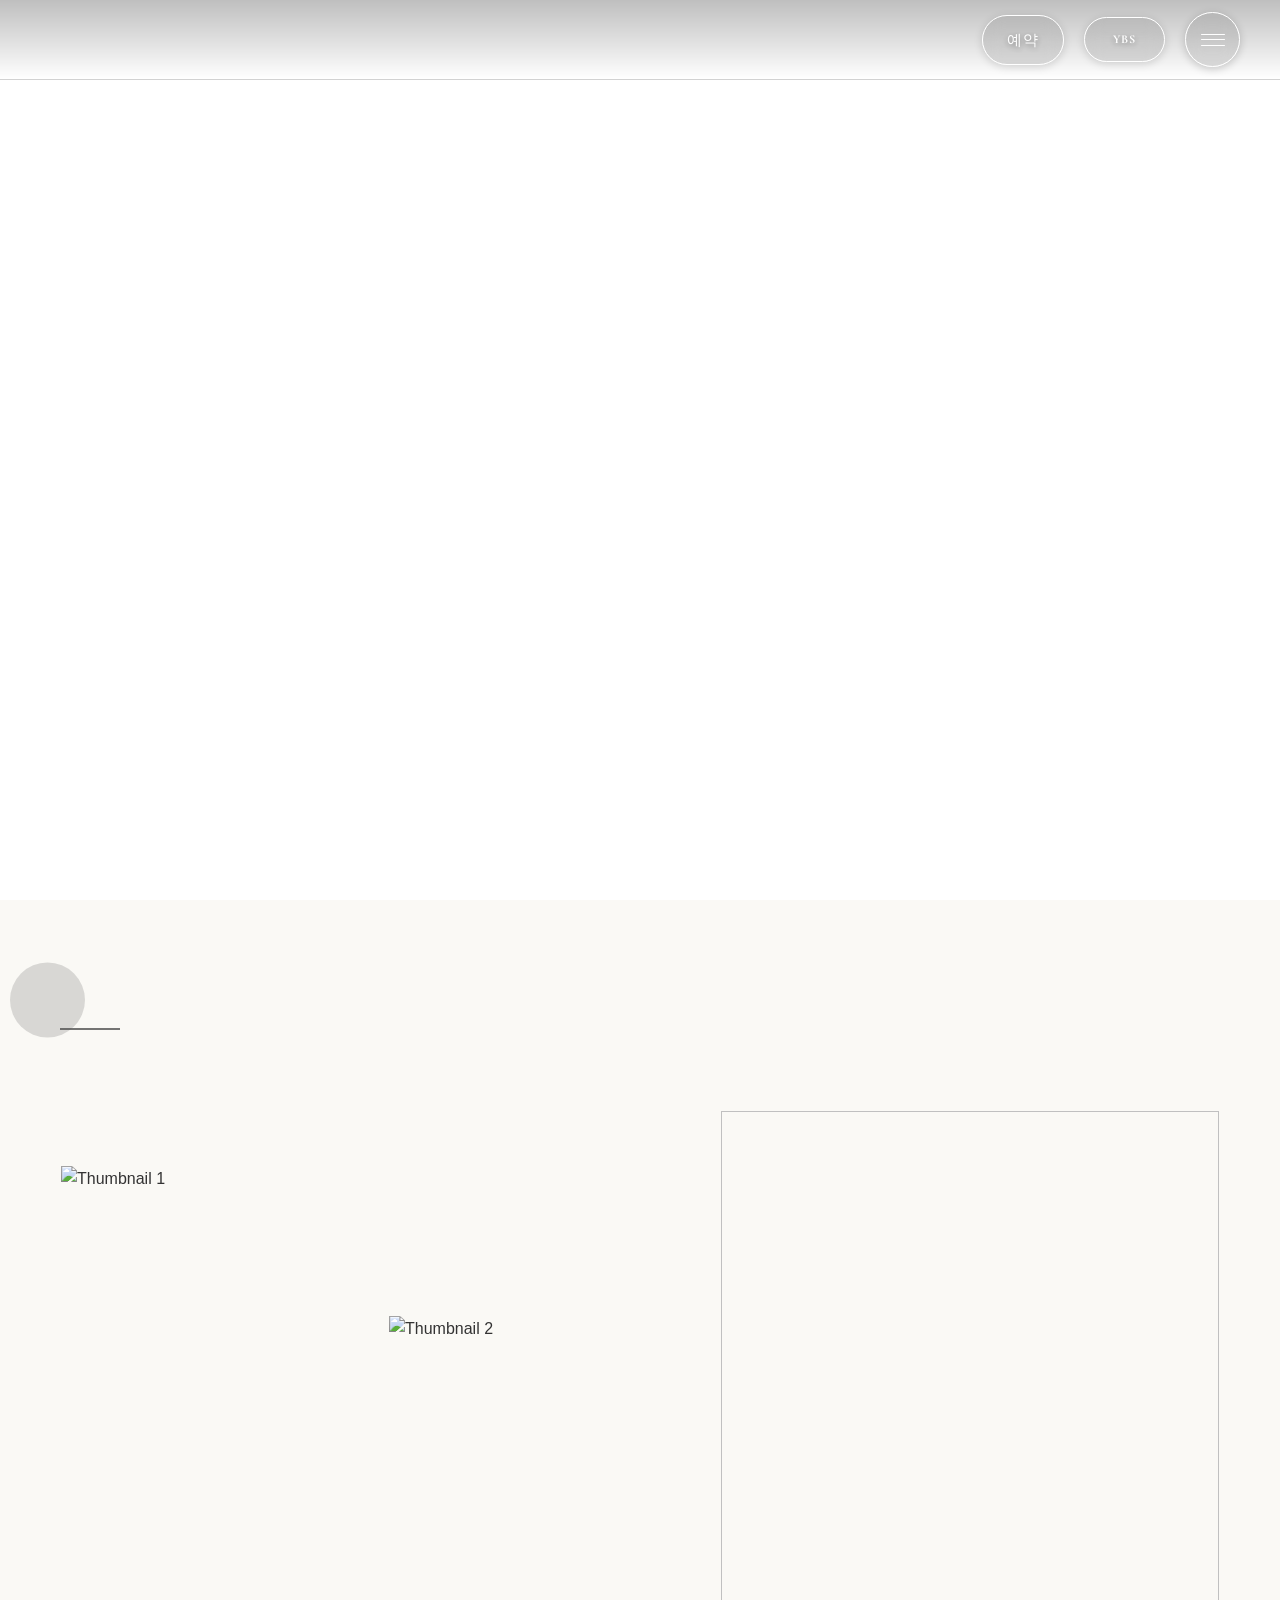
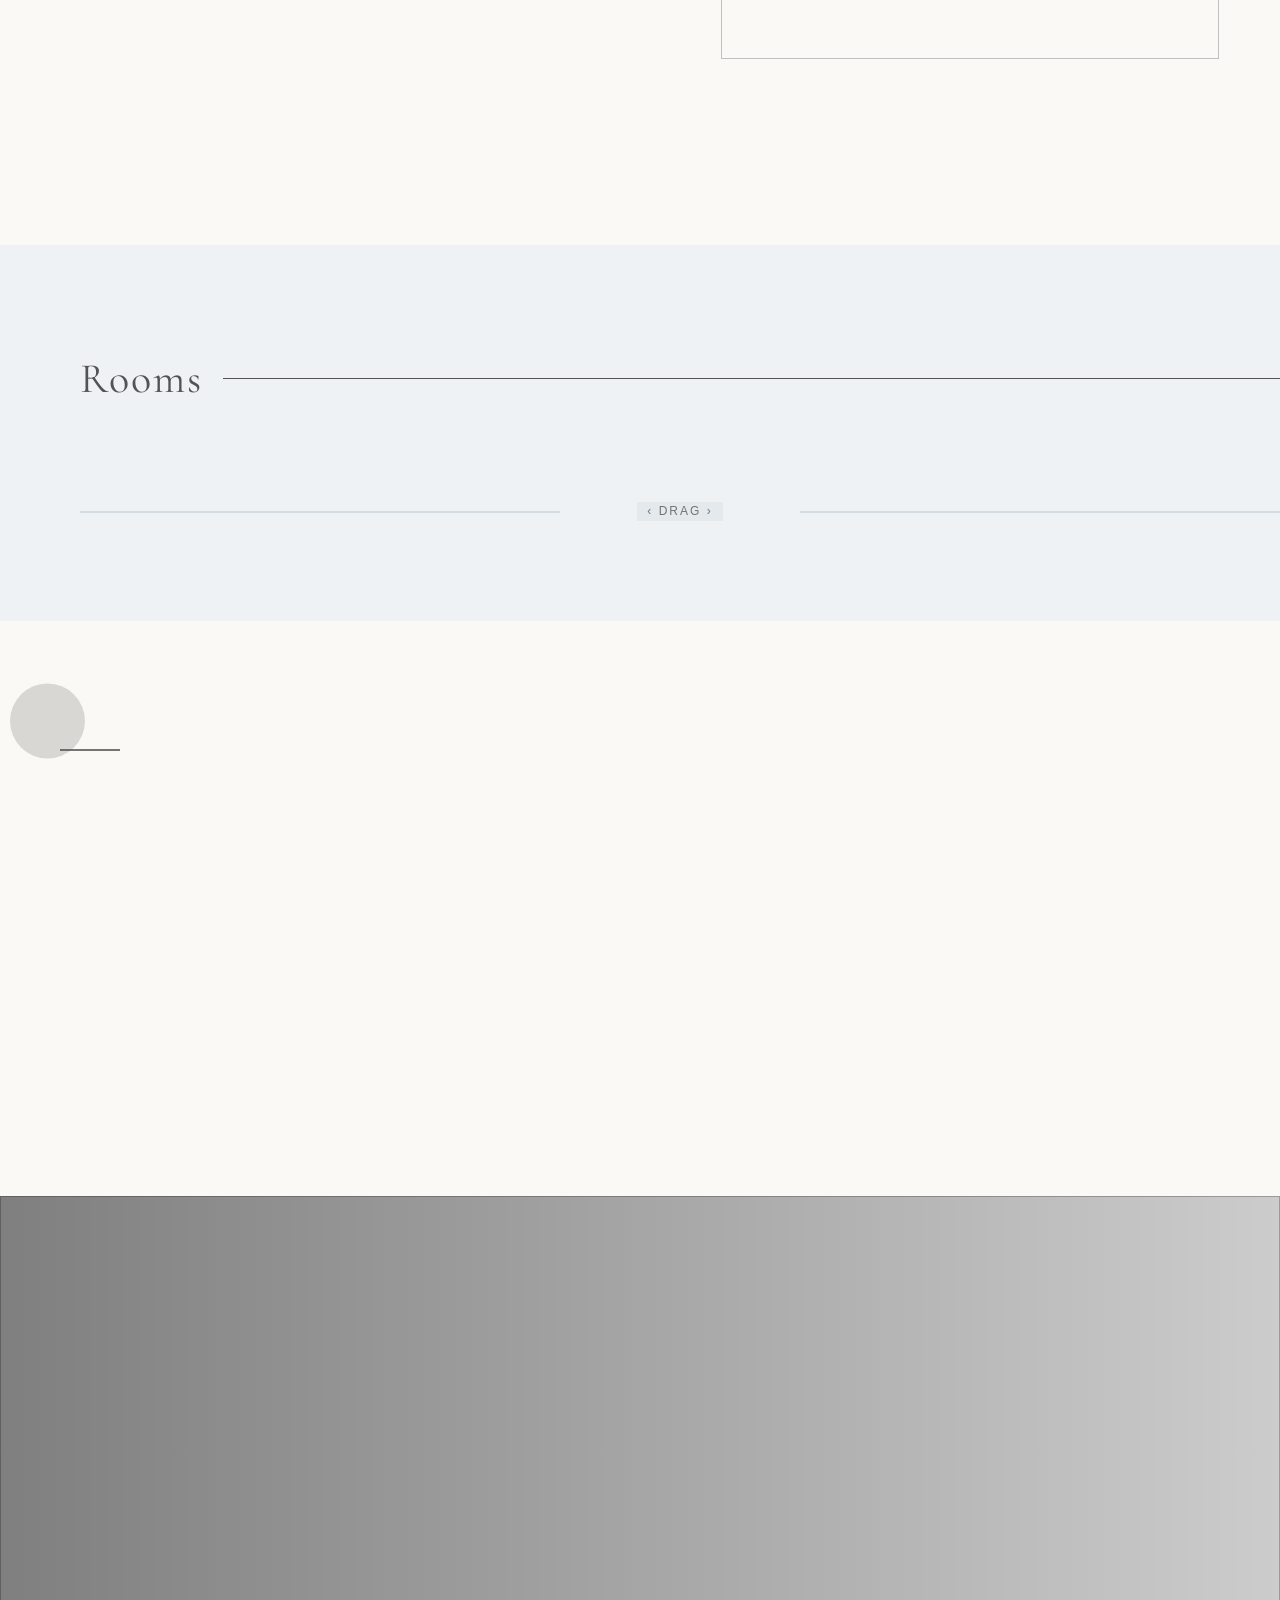
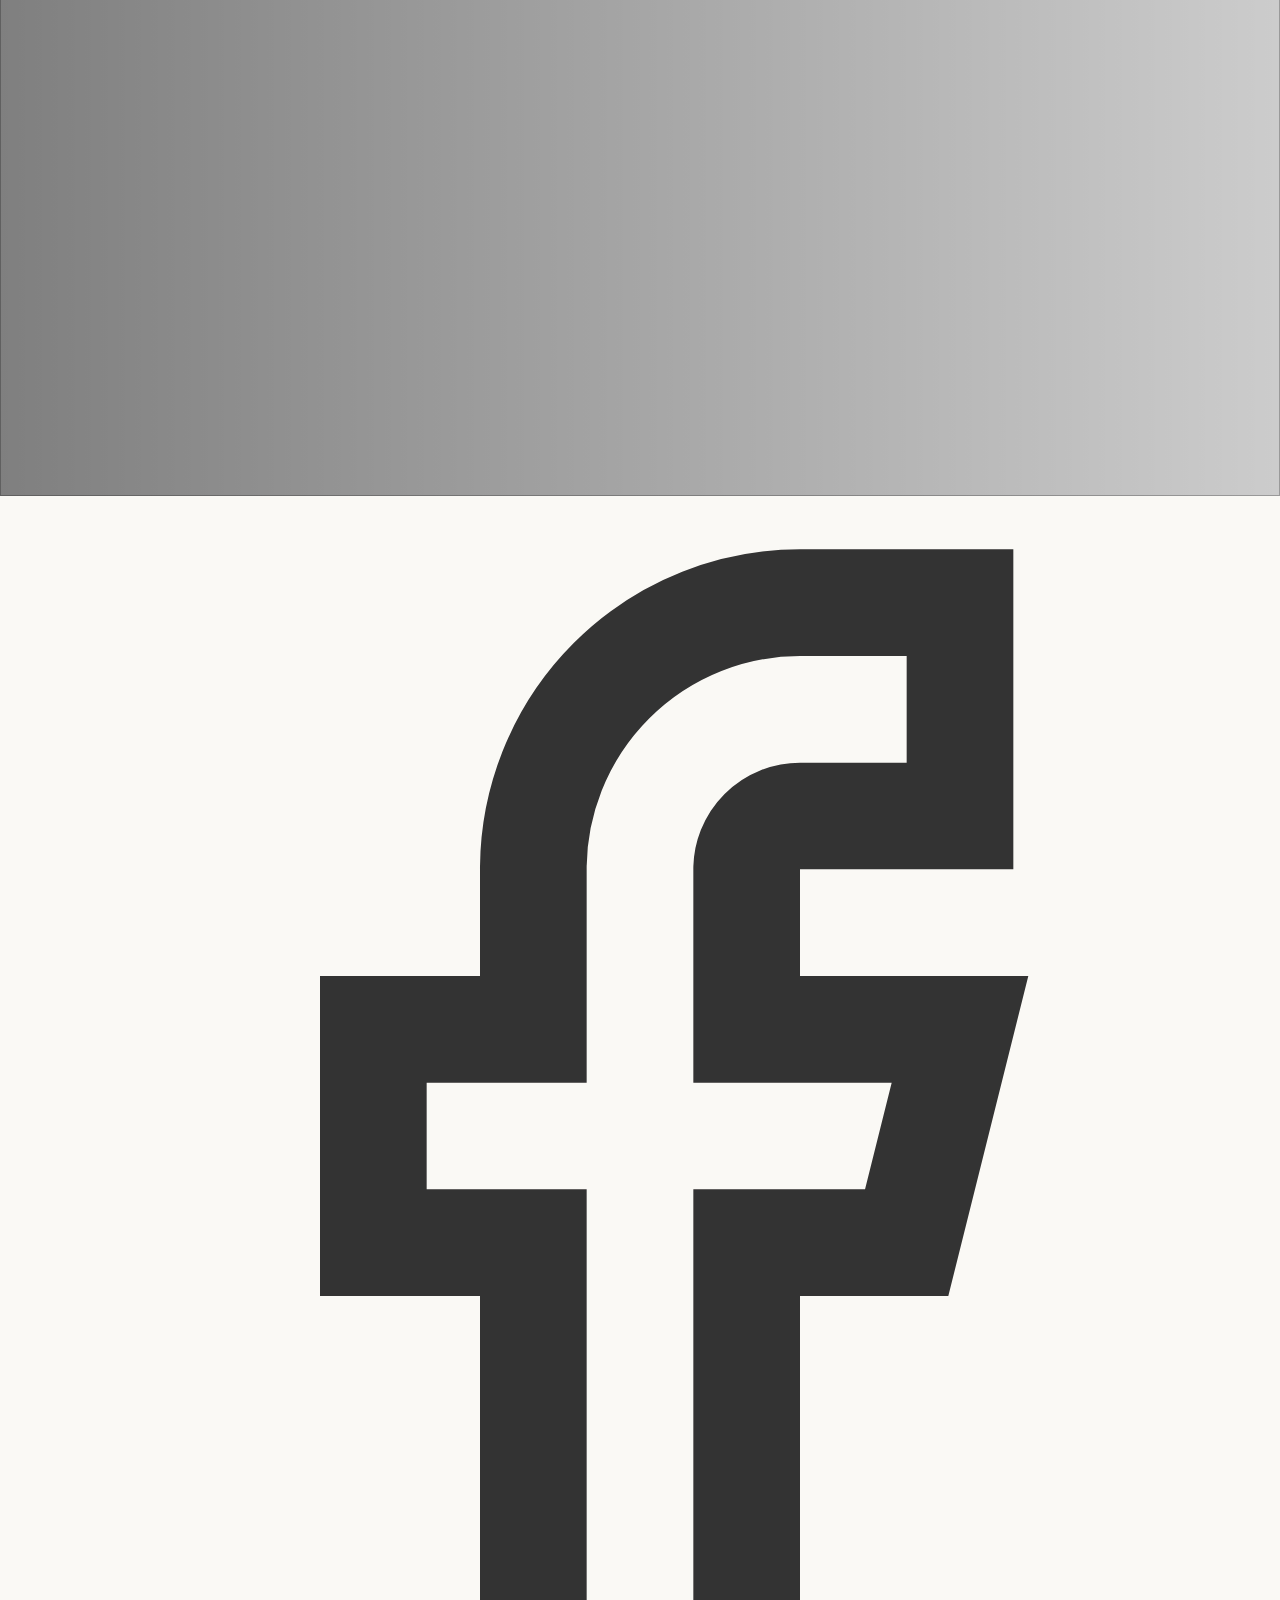
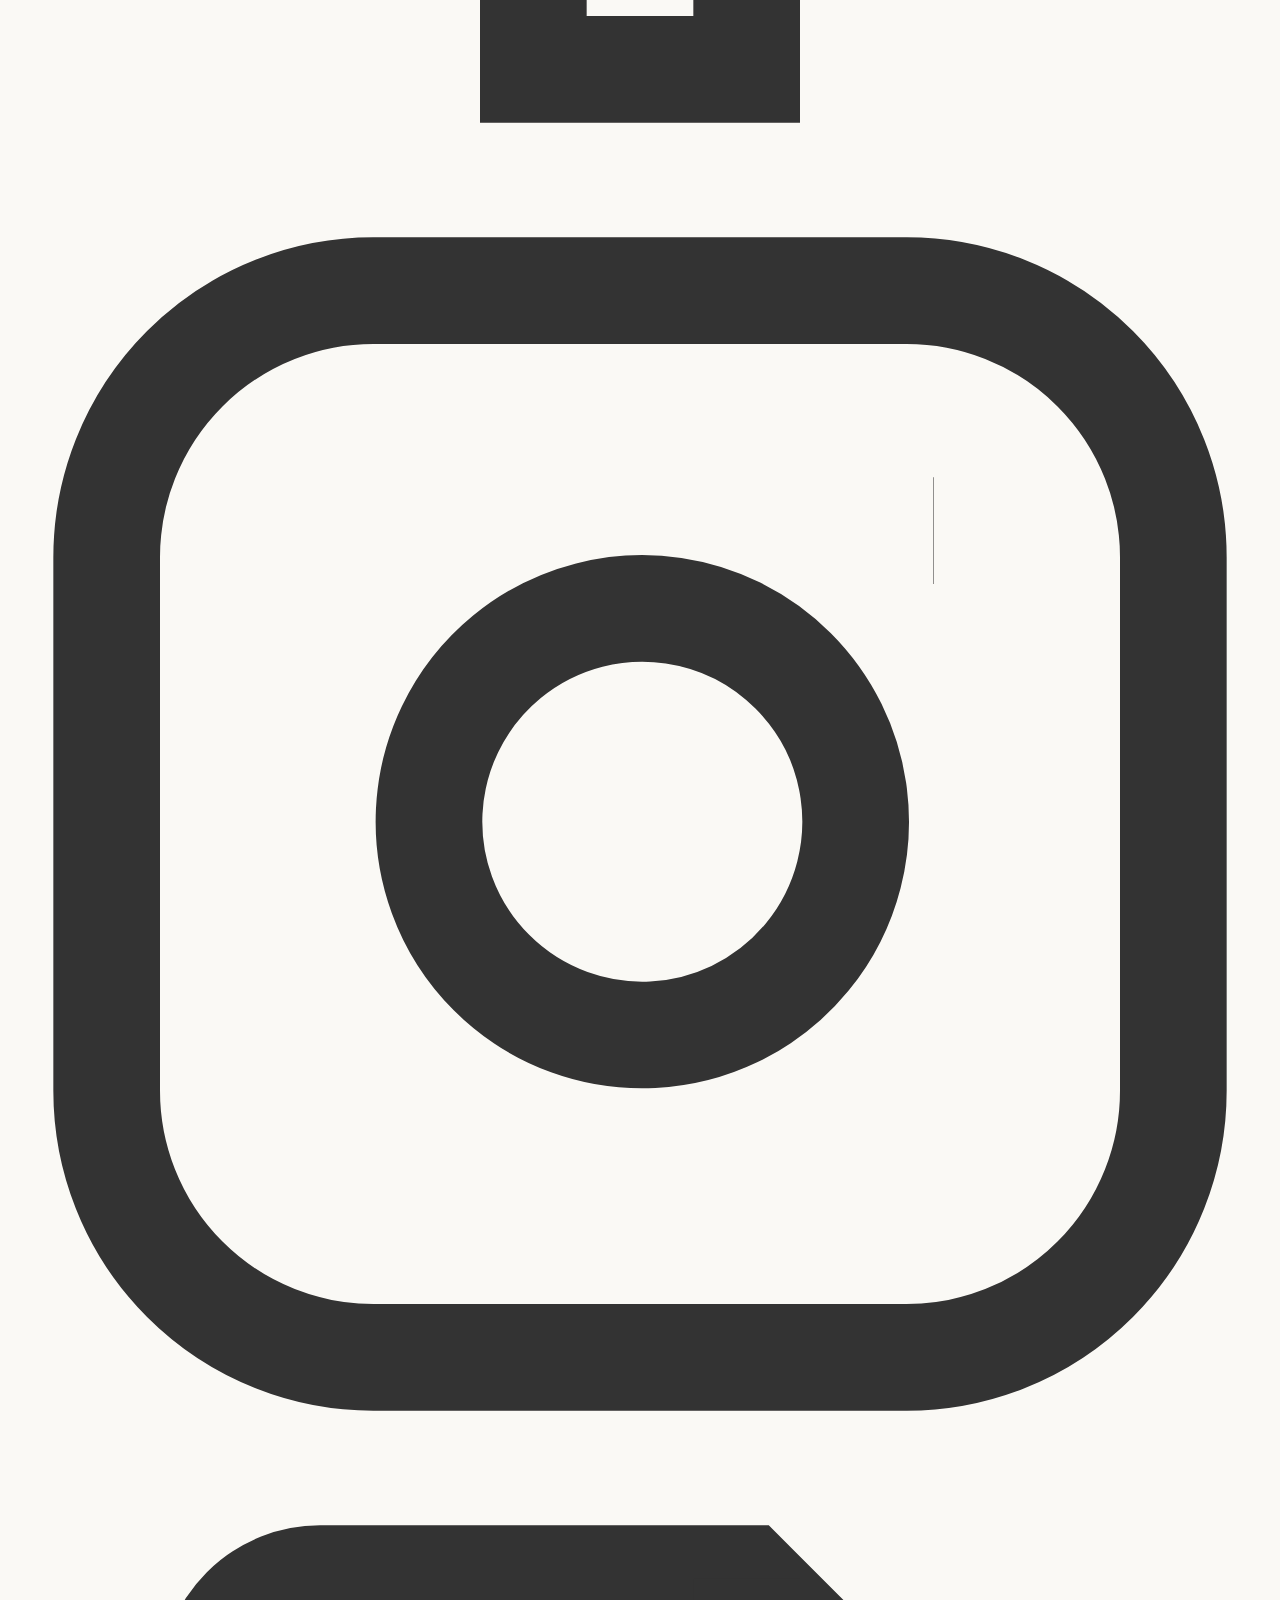
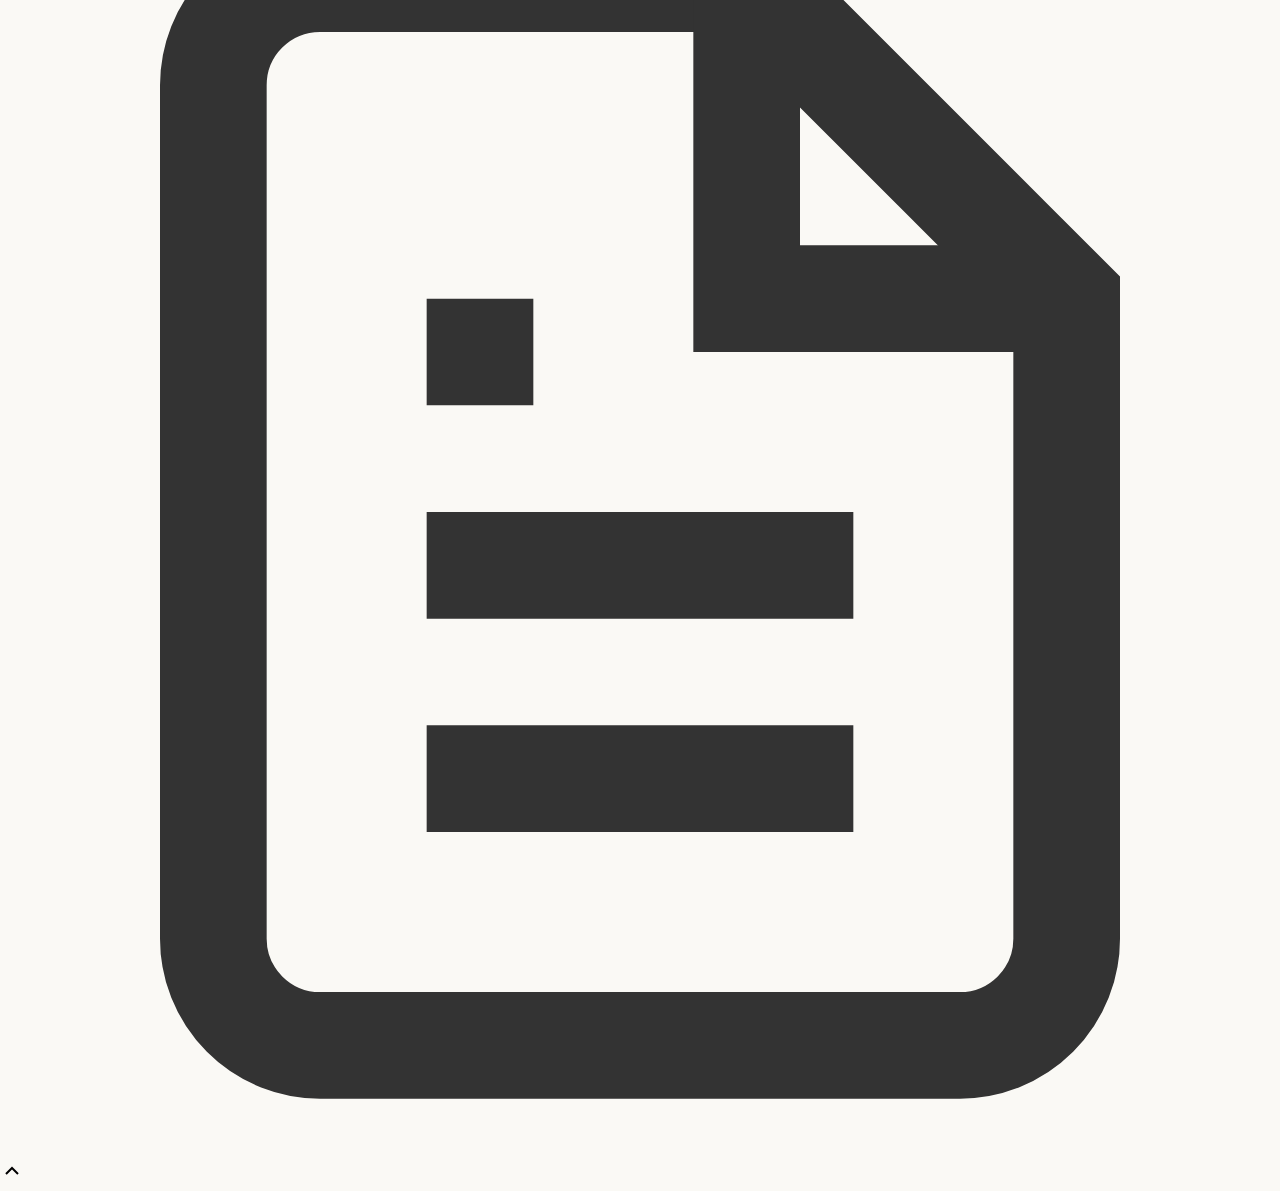
==== index.html @ b033dd80 "Deploy site files" ====
<!DOCTYPE html>
<html lang="ko">
<head>
    <meta charset="UTF-8">
    <meta name="viewport" content="width=device-width, initial-scale=1.0">
    <meta name="description" content="숙소 설명">
    <meta name="keywords" content="SEO 키워드">
    <title>숙소명 - 템플릿</title>

    <!-- Preload critical resources -->
    <link rel="preload" href="styles/common.css" as="style">
    <link rel="preload" href="styles/index.css" as="style">

    <!-- Theme CSS -->
    <link rel="stylesheet" href="styles/theme.css">
    <link rel="stylesheet" href="styles/common.css">
    <link rel="stylesheet" href="styles/index.css">
    <link rel="stylesheet" href="styles/popup.css">

  <!-- Open Graph Meta Tags for Social Media -->
  <meta property="og:type" content="website" />
  <meta property="og:title" content="여수 진아리랑 호스텔 펜션 - 홈" />
  
  
  <meta property="og:url" content="https://jinarirang.kr" />

  <!-- Twitter Card Meta Tags -->
  <meta name="twitter:card" content="summary_large_image" />
  <meta name="twitter:title" content="여수 진아리랑 호스텔 펜션 - 홈" />
  
  
</head>
<body>
    <!-- Main Content -->
    <main class="main-content">
        <div class="content-wrap">
            <!-- CUSTOM FIELD : 메인 소개 섹션 -->
            <section class="hero-section">
                <div class="hero-slider-container">
                    <div class="slider" data-hero-slider>
                        <!-- 동적으로 슬라이드가 생성됩니다 -->
                    </div>
                    <div class="hero-content-overlay">
                        <div class="hero-content-container">
                            <div class="hero-text-content">
                                 <!--  CUSTOM FIELD : 메인 소개 타이틀 매핑 -->
                                <p class="hero-title" data-hero-title></p>
                                <!-- CUSTOM FIELD : 메인 소개 설명 매핑 -->
                                <p class="hero-description" data-hero-description></p>
                            </div>
                            <div class="slider-nav">
                                <div class="slider-buttons">
                                    <button class="slider-btn prev">‹</button>
                                    <button class="slider-btn next">›</button>
                                </div>
                                <div class="progress-container">
                                    <div class="progress-bar"></div>
                                </div>
                            </div>
                        </div>
                    </div>
                </div>
            </section>

            <!-- CUSTOM FIELD : 핵심 메시지 섹션 -->
            <section class="essence-section">
                <div class="essence-content">
                    <div class="essence-bottom">
                        <div class="essence-left">
                            <div class="essence-text">
                                <div class="text-content-with-icon">
                                    <div class="section-icon"></div>
                                    <div class="text-content">
                                        <!-- CUSTOM FIELD : 핵심 메시지 타이틀 매핑 -->
                                        <h4 class="essence-title title-with-circle" data-essence-title></h4>
                                        <!-- CUSTOM FIELD : 핵심 메시지 설명 매핑 -->
                                        <p class="essence-description" data-essence-description></p>
                                    </div>
                                </div>
                            </div>
                            <!-- CUSTOM FIELD : 핵심 메시지 이미지 갯수제한 sortorder isselected 필터링으로 매핑 -->
                            <div class="essence-thumbnails">
                                <div class="essence-thumb" data-slide="0">
                                    <div class="essence-thumb-container">
                                        <!-- CUSTOM FIELD : 핵심 메시지 이미지1 매핑 -->
                                        <img src="" alt="Thumbnail 1" />
                                    </div>
                                </div>
                                <div class="essence-thumb" data-slide="1">
                                    <div class="essence-thumb-container">
                                         <!-- CUSTOM FIELD : 핵심 메시지 이미지2 매핑 -->
                                        <img src="" alt="Thumbnail 2" />
                                    </div>
                                </div>
                            </div>
                        </div>
                        <div class="essence-image">
                            <div class="essence-slider-container">
                                <div class="essence-slides">
                                    <div class="essence-slide">
                                         <!-- CUSTOM FIELD : 핵심 메시지 이미지3 매핑 -->
                                        <img data-essence-image>
                                    </div>
                                </div>
                            </div>
                        </div>
                    </div>
                </div>
            </section>
            <!-- CUSTOM FIELD : 특색 섹션 사용안함-->

            <!-- ROOMS SECTION : FIXED -->
            <section class="rooms-section">
                <div class="rooms-container">
                    <div class="rooms-header">
                        <h2 class="rooms-title">Rooms</h2>
                    </div>
                    <div class="rooms-grid" data-rooms-grid>
                        <!-- 동적으로 룸 아이템이 생성됩니다 -->
                    </div>
                    <div class="rooms-drag-indicator">
                    </div>
                </div>
            </section>

            <!-- CUSTOM FIELD : 갤러리 섹션 -->
            <section class="gallery-section">
            <div class="gallery-container">
                <div class="gallery-header">
                    <div class="text-content-with-icon">
                        <div class="section-icon"></div>
                        <div class="text-content">
                            <!-- CUSTOM FIELD : 갤러리 타이틀 매핑 -->
                            <h2 class="gallery-title title-with-circle" data-gallery-title></h2>
                            <!-- CUSTOM FIELD : 갤러리 설명 매핑 -->
                            <p class="gallery-description" data-gallery-description></p>
                        </div>
                    </div>
                </div>
                <!-- CUSTOM FIELD : 갤러리 이미지 5개 매핑 -->
                <div class="gallery-grid" data-gallery-grid>
                </div>
            </div>
            </section>

            <!-- CUSTOM FIELD : 마무리 섹션 -->
            <section class="closing-section">
                <div class="closing-background">
                    <!-- CUSTOM FIELD : 마무리 섹션 이미지 매핑 -->
                    <img data-closing-bg-img>
                </div>
                <div class="closing-content">
                    <div class="closing-vertical-text">
                       
                        <!-- CUSTOM FIELD : 마무리 섹션 타이틀 매핑 -->
                        <div class="closing-title" data-closing-title></div>
                         <!-- CUSTOM FIELD : 마무리 섹션 설명 매핑 -->
                        <div class="closing-description" data-closing-description></div>
                    </div>
                </div>
            </section>
        </div>
    </main>

    <!-- Popup System -->
    <div id="popup-container"></div>

    <!-- Include ImageWithFallback script -->
    <script src="js/image-with-fallback.js"></script>

    <!-- Image Helpers -->
    <script src="js/image-helpers.js"></script>

    <!-- Base Data Mapper (must load before preview-handler) -->
    <script src="js/data-mapper/core/base-mapper.js"></script>

    <!-- Preview Handler for Admin Integration -->
    <script src="js/preview-handler.js"></script>

    <!-- Index Page Mapper -->
    <script src="js/data-mapper/pages/index-mapper.js"></script>

    <!-- Header Footer Mapper -->
    <script src="js/data-mapper/pages/header-footer-mapper.js"></script>

    <!-- Header and Footer Loader -->
    <script src="js/header-footer-loader.js"></script>

    <!-- Scroll Animations -->
    <script src="js/common/scroll-animations.js"></script>

    <!-- Page-specific script -->
    <script src="js/pages/index.js"></script>
    <script src="js/popup.js"></script>

</body>
</html>
---- styles/common.css ----
@import url('https://fonts.cdnfonts.com/css/roustel');

* {
    margin: 0;
    padding: 0;
    box-sizing: border-box;
}

html {
    font-size: 16px;
    line-height: 1.5;
    -webkit-text-size-adjust: 100%;
    scroll-behavior: smooth;
    -webkit-overflow-scrolling: touch; /* iOS smooth scrolling */
    --vh: 1vh;
    margin: 0;
    padding: 0;
    overflow-x: hidden;
}

/* 부드러운 스크롤 애니메이션 */
body {
    scroll-behavior: smooth;
    margin: 0;
    padding: 0;
    font-family: var(--font-ko-sub);
    font-weight: 500;
    line-height: 1.6;
    color: #333;
    background-color: var(--color-primary, #e6f3ff);
    width: 100%;
    max-width: 100vw;
    overflow-x: hidden;
    position: relative;
    -webkit-overflow-scrolling: touch;
    min-height: 100vh;
}

a {
    color: inherit;
    text-decoration: none;
}

a:hover {
    text-decoration: underline;
}

ul, ol {
    list-style: none;
}

img {
    max-width: 100%;
    height: auto;
    display: block;
}

button {
    border: none;
    background: none;
    cursor: pointer;
    font: inherit;
}

input, textarea, select {
    font: inherit;
    border: 1px solid #ccc;
    border-radius: 4px;
    padding: 8px 12px;
}

table {
    border-collapse: collapse;
    width: 100%;
}

th, td {
    text-align: left;
    padding: 8px;
}

/* 타이틀 요소들 - ko-main 폰트 */
h1, h2, h3, h4, h5, h6,
.hero-title,
.page-title,
.section-title,
.room-title,
.about-title {
    font-family: var(--font-ko-main);
}

/* 본문/설명 요소들 - ko-sub 폰트 */
p,
.description,
.content,
.info-text,
.hero-description,
.about-description,
.essence-description,
.gallery-description,
.closing-description,
.room-description,
.facility-description,
.popup-description,
.reservation-description {
    font-family: var(--font-ko-sub);
}

/* Common Slider Styles */
.slider-container,
.hero-slider-container {
    position: relative;
    width: 100%;
    height: 100%;
}

.slider {
    position: relative;
    width: 100%;
    height: 100%;
}

.slide {
    position: absolute;
    top: 0;
    left: 0;
    width: 100%;
    height: 100%;
    opacity: 0;
    transition: opacity 1s ease-in-out;
}

.slide.active {
    opacity: 1;
}

.slide img {
    width: 100%;
    height: 100%;
    object-fit: cover;
    object-position: center;
}

/* Slider Navigation */
.slider-nav {
    display: flex;
    flex-direction: column;
    align-items: flex-end;
    gap: 20px;
    width: 400px;
}

.slider-buttons {
    display: flex;
    gap: 15px;
}

.slider-btn {
    width: 40px;
    height: 40px;
    border: none;
    background: none;
    color: white;
    font-size: 28px;
    cursor: pointer;
    transition: all 0.3s ease;
    display: flex;
    align-items: center;
    justify-content: center;
    opacity: 0.7;
}

.slider-btn:hover {
    opacity: 1;
}

/* Progress Bar */
.progress-container {
    width: 100%;
    max-width: 600px;
    height: 2px;
    background: rgba(255, 255, 255, 0.3);
    border-radius: 1px;
    overflow: hidden;
}

.progress-bar {
    height: 100%;
    background: white;
    width: 0;
    transition: width 100ms linear;
    border-radius: 1px;
    will-change: width;
    transform: translateZ(0);
}

/* ============================================================================
   스크롤 애니메이션 스타일
   ============================================================================ */

/* 애니메이션 준비 완료 마커 */
.scroll-animation-ready {
    content: 'ready';
    display: none;
}

/* 스크롤 애니메이션 초기 상태 */
.animate-on-scroll {
    opacity: 0;
    transform: translateY(30px);
    transition: opacity 0.8s cubic-bezier(0.25, 0.46, 0.45, 0.94),
                transform 0.8s cubic-bezier(0.25, 0.46, 0.45, 0.94);
}

.animate-on-scroll.visible {
    opacity: 1 !important;
    transform: translateY(0) !important;
}

.animate-on-scroll.slide-left {
    opacity: 0;
    transform: translateX(80px);
}

.animate-on-scroll.slide-left.visible {
    opacity: 1 !important;
    transform: translateX(0) !important;
}

.animate-on-scroll.slide-right {
    opacity: 0;
    transform: translateX(-80px);
}

.animate-on-scroll.slide-right.visible {
    opacity: 1 !important;
    transform: translateX(0) !important;
}

.animate-on-scroll.fade-up {
    opacity: 0;
    transform: translateY(60px);
}

.animate-on-scroll.fade-up.visible {
    opacity: 1 !important;
    transform: translateY(0) !important;
}

/* 스케일 애니메이션 추가 */
.animate-on-scroll.scale-up {
    opacity: 0;
    transform: scale(0.9);
}

.animate-on-scroll.scale-up.visible {
    opacity: 1 !important;
    transform: scale(1) !important;
}

/* 기본 애니메이션 키프레임 */
@keyframes fadeIn {
    from {
        opacity: 0;
        transform: translateY(30px);
    }
    to {
        opacity: 1;
        transform: translateY(0);
    }
}

@keyframes slideUp {
    from {
        opacity: 0;
        transform: translateY(50px);
    }
    to {
        opacity: 1;
        transform: translateY(0);
    }
}

@keyframes slideLeft {
    from {
        opacity: 0;
        transform: translateX(50px);
    }
    to {
        opacity: 1;
        transform: translateX(0);
    }
}

@keyframes slideRight {
    from {
        opacity: 0;
        transform: translateX(-50px);
    }
    to {
        opacity: 1;
        transform: translateX(0);
    }
}

@keyframes fadeInUp {
    from {
        opacity: 0;
        transform: translateY(30px);
    }
    to {
        opacity: 1;
        transform: translateY(0);
    }
}

@keyframes sequentialFadeIn {
    from {
        opacity: 0;
        transform: translateY(20px);
    }
    to {
        opacity: 1;
        transform: translateY(0);
    }
}

@keyframes fadeInFromBottom {
    from {
        opacity: 0;
        transform: translateY(30px);
    }
    to {
        opacity: 1;
        transform: translateY(0);
    }
}

@keyframes fadeInScale {
    from {
        opacity: 0;
        transform: scale(0.8) translateY(20px);
    }
    to {
        opacity: 1;
        transform: scale(1) translateY(0);
    }
}

/* 초기 숨김 상태 */
.hero-property-name,
.hero-title,
.hero-description,
.closing-title,
.closing-description {
    opacity: 0;
    transform: translateX(50px);
}

.closing-title,
.closing-description,
.closing-button {
    opacity: 0;
    transform: translateY(50px);
    will-change: opacity, transform;
    backface-visibility: hidden;
}

/* Essence 섹션 초기 숨김 상태 */
.property-name-en {
    opacity: 0;
    transform: translateX(-50px);
}

.essence-title,
.essence-description {
    opacity: 0;
    transform: translateY(30px);
}

.essence-thumbnails,
.essence-image {
    opacity: 0;
}

/* Rooms 섹션 초기 숨김 상태 */
.rooms-title {
    opacity: 0;
    transform: translateX(-50px);
}

.room-item {
    opacity: 1;
    transform: translateY(0);
    /* 페이지 로드 시 순차적 등장 애니메이션 */
    animation: fadeInFromBottom 0.6s ease-out forwards;
    /* 호버 시 약간 위로 올라가는 효과만 */
    transition: transform 0.3s ease;
}

.room-item:nth-child(1) { animation-delay: 0.2s; }
.room-item:nth-child(2) { animation-delay: 0.4s; }
.room-item:nth-child(3) { animation-delay: 0.6s; }
.room-item:nth-child(4) { animation-delay: 0.8s; }
.room-item:nth-child(5) { animation-delay: 1.0s; }

.room-item:hover {
    transform: translateY(-5px);
}

/* Gallery 섹션 초기 숨김 상태 */
.gallery-section-title {
    opacity: 0;
    transform: translateX(50px);
}

.gallery-title,
.gallery-description {
    opacity: 0;
    transform: translateY(30px);
}

.gallery-item {
    opacity: 1;
    transform: translateY(0);
    /* 페이지 로드 시 순차적 등장 애니메이션 */
    animation: fadeInScale 0.8s ease-out forwards;
}

.gallery-item:nth-child(1) { animation-delay: 0.3s; }
.gallery-item:nth-child(2) { animation-delay: 0.5s; }
.gallery-item:nth-child(3) { animation-delay: 0.7s; }
.gallery-item:nth-child(4) { animation-delay: 0.9s; }
.gallery-item:nth-child(5) { animation-delay: 1.1s; }


/* 애니메이션 클래스 */
.animate-fade-in {
    animation: fadeIn 1.2s cubic-bezier(0.25, 0.46, 0.45, 0.94) forwards;
}

.animate-slide-up {
    animation: slideUp 1s cubic-bezier(0.25, 0.46, 0.45, 0.94) forwards;
}

.animate-slide-left {
    animation: slideLeft 1s cubic-bezier(0.25, 0.46, 0.45, 0.94) forwards;
}

.animate-slide-right {
    animation: slideRight 1s cubic-bezier(0.25, 0.46, 0.45, 0.94) forwards;
}

/* 모바일에서 기존 애니메이션 비활성화 및 섹션별 애니메이션 */
@media (max-width: 768px) {
    /* 기존 개별 요소 애니메이션 비활성화 */
    .hero-property-name,
    .hero-title,
    .hero-description,
    .property-name-en,
    .essence-title,
    .essence-description,
    .essence-thumbnails,
    .essence-image,
    .rooms-title,
    .room-item,
    .gallery-section-title,
    .gallery-title,
    .gallery-description,
    .gallery-item,
    .closing-title,
    .closing-description,
    .closing-button {
        opacity: 1 !important;
        transform: none !important;
        animation: none !important;
    }

    /* 모바일에서 28px 폰트 크기를 22px로 변경 */
    .hero-title,
    .essence-title,
    .rooms-title,
    .gallery-title,
    .closing-title,
    .facility-special-title,
    .room-name-title,
    .reservation-hero-title {
        font-size: 22px !important;
    }

    /* 모바일에서 동그라미 스타일 - 기존 큰 동그라미 숨기고 작은 동그라미만 표시 */
    .title-with-circle::after,
    .title-with-circle-and-line::after {
        display: none !important;
    }

    .title-with-circle::before,
    .title-with-circle-and-line::before {
        content: '' !important;
        position: absolute !important;
        width: 30px !important;
        height: 30px !important;
        background-color: var(--color-secondary, #658399) !important;
        border-radius: 50% !important;
        top: 15% !important;
        opacity: 0.2 !important;
        left: -10px !important;
        transform: translateY(-50%) !important;
    }

    /* 모바일에서는 섹션 단위로 fadeUp 애니메이션 */
    .hero-text-content,
    .essence-content,
    .rooms-container,
    .gallery-container,
    .closing-content {
        opacity: 0;
        transform: translateY(30px);
    }

    .hero-text-content.animate-fade-up,
    .essence-content.animate-fade-up,
    .rooms-container.animate-fade-up,
    .gallery-container.animate-fade-up,
    .closing-content.animate-fade-up {
        opacity: 1;
        transform: translateY(0);
        transition: all 0.8s cubic-bezier(0.25, 0.46, 0.45, 0.94);
    }
}

/* 순차적 애니메이션용 */
.sequential-item-hidden {
    opacity: 0;
    transform: translateY(30px);
    transition: opacity 0.8s cubic-bezier(0.25, 0.46, 0.45, 0.94), transform 0.8s cubic-bezier(0.25, 0.46, 0.45, 0.94);
    will-change: opacity, transform;
    backface-visibility: hidden;
}

.animate-sequential-item {
    opacity: 1 !important;
    transform: translateY(0) !important;
}

/* 타이핑 애니메이션용 */
.typing-container {
    overflow: hidden;
}

.typing-line {
    display: block;
    overflow: hidden;
    white-space: nowrap;
    border-right: 2px solid transparent;
    animation: blink-cursor 1.5s step-end infinite;
}

.typing-line:last-child {
    animation: blink-cursor 1.5s step-end infinite;
}

@keyframes blink-cursor {
    from, to {
        border-color: transparent;
    }
    50% {
        border-color: currentColor;
    }
}

/* 반응형 애니메이션 조정 */
@media (max-width: 768px) {
    @keyframes fadeIn {
        from {
            opacity: 0;
            transform: translateY(20px);
        }
        to {
            opacity: 1;
            transform: translateY(0);
        }
    }

    @keyframes slideUp {
        from {
            opacity: 0;
            transform: translateY(30px);
        }
        to {
            opacity: 1;
            transform: translateY(0);
        }
    }

    .sequential-item-hidden {
        transform: translateY(20px);
    }
}

/* Main Container for page content */
.main-container {
    max-width: 1200px;
    margin: 0 auto;
    padding: 60px 20px 0px 20px;
}

/* Typing effect styles - Common for all pages */
.typing-text {
    position: relative;
    display: inline-block;
    white-space: nowrap;
    padding-bottom: 0.3em; /* g 같은 글자를 위한 여유 공간 */
}

.typing-text::before {
    content: attr(data-text);
    position: absolute;
    top: 0;
    left: 0;
    width: 0;
    padding-bottom: 0.3em; /* 하강 글자를 위한 패딩 */
    overflow-x: hidden; /* 가로만 숨김 */
    overflow-y: visible; /* 세로는 보이게 */
    white-space: nowrap;
    color: white;
    border-right: 2px solid white;
    animation: typing 2.5s linear forwards, blink-caret 0.5s step-end infinite;
    line-height: inherit;
}

.typing-text.typed::before {
    width: 100%;
    border-right: none;
    animation: typing 2s steps(8) forwards;
}

@keyframes typing {
    from { width: 0 }
    to { width: 100% }
}

@keyframes blink-caret {
    from, to { border-color: white }
    50% { border-color: transparent }
}

/* Property English Name Background Text Overlay */
.property-en-bg-text {
    position: absolute;
    top: 40px;
    left: 40px;
    font-family: var(--font-en-main);
    font-size: 80px;
    font-weight: bold;
    font-style: italic;
    color: var(--color-secondary, #658399);
    opacity: 0.3;
    text-transform: uppercase;
    letter-spacing: 3px;
    line-height: 1;
    z-index: 1;
    white-space: nowrap;
    pointer-events: none;
}

@media (max-width: 768px) {
    .property-en-bg-text {
        font-size: 60px;
        top: 20px;
        left: 20px;
    }
}

@media (max-width: 480px) {
    .property-en-bg-text {
        font-size: 40px;
        top: 15px;
        left: 15px;
    }
}

/* Scroll Down Icon (기존) */
.scroll-down-icon {
    position: absolute;
    bottom: 30px;
    left: 50%;
    transform: translateX(-50%);
    cursor: pointer;
    z-index: 10;
    animation: bounce 2s infinite;
    opacity: 0.8;
    transition: opacity 0.3s ease;
}

.scroll-down-icon:hover {
    opacity: 1;
}

.scroll-down-icon svg {
    width: 30px;
    height: 30px;
}

/* Scroll Down Section (신규 - main.html과 동일한 스타일) */
.scroll-down-section {
    position: absolute;
    bottom: 30px;
    left: 50%;
    transform: translateX(-50%);
    z-index: 3;
    text-align: center;
    cursor: pointer;
    transition: opacity 0.3s ease;
}

.scroll-down-section:hover {
    opacity: 0.7;
}

.scroll-text {
    font-family: var(--font-en-main);
    font-size: 14px;
    color: white;
    display: block;
    margin-bottom: 8px;
    letter-spacing: 1px;
    text-transform: uppercase;
}

.scroll-down-section svg {
    animation: bounce 2s infinite;
}

@keyframes bounce {
    0%, 20%, 50%, 80%, 100% {
        transform: translateY(0);
    }
    40% {
        transform: translateY(-10px);
    }
    60% {
        transform: translateY(-5px);
    }
}

/* 기존 scroll-down-icon의 bounce는 다른 keyframe 이름 사용 */
.scroll-down-icon {
    animation: bounceOld 2s infinite;
}

@keyframes bounceOld {
    0%, 20%, 50%, 80%, 100% {
        transform: translateX(-50%) translateY(0);
    }
    40% {
        transform: translateX(-50%) translateY(-10px);
    }
    60% {
        transform: translateX(-50%) translateY(-5px);
    }
}

/* ========================================
   TITLE WITH CIRCLE DECORATION - 공통 스타일
   ======================================== */

/* 제목 옆에 원형 장식이 있는 공통 스타일 */
.title-with-circle {
    position: relative;
}

.title-with-circle::after {
    content: '';
    position: absolute;
    width: 75px;
    height: 75px;
    background-color: var(--color-secondary, #658399);
    border-radius: 50%;
    top: 45%;
    opacity: 0.2;
    left: -50px;
    transform: translateY(-50%);
}

/* 우측에 라인이 있는 제목 스타일 (directions용) */
.title-with-circle-and-line {
    position: relative;
    display: flex;
    align-items: center;
    justify-content: flex-start;
}

.title-with-circle-and-line::before {
    content: '';
    position: absolute;
    width: 75px;
    height: 75px;
    background-color: var(--color-secondary, #658399);
    border-radius: 50%;
    top: 45%;
    opacity: 0.2;
    left: -50px;
    transform: translateY(-50%);
}

.title-with-circle-and-line::after {
    content: '';
    flex: 1;
    height: 1px;
    background: var(--color-secondary, #658399);
    margin-left: 20px;
    opacity: 0.8;
}

/* 빈 텍스트인 경우 숨김 */
.title-with-circle-and-line:empty {
    display: none;
}

/* Logo Line Container - index.html과 main.html 공통 사용 */
.logo-line-container {
    display: flex;
    align-items: center;
    width: 100%;
    margin-bottom: 30px;
}

/* Property Name 공통 스타일 - index.html과 main.html */
.hero-property-name,
.logo-text-line {
    font-family: var(--font-en-main);
    font-weight: normal;
    margin: 0;
    line-height: 1.2;
    letter-spacing: 2px;
    white-space: nowrap;
}

/* index.html hero 영역용 */
.hero-property-name {
    font-size: 64px;
    color: white;
    margin: 0 0 20px 0;
    display: inline-block;
    letter-spacing: 4px;
}

/* main.html logo line용 */
.logo-text-line {
    font-size: 36px;
    color: var(--color-secondary, #658399);
    display: flex;
    align-items: center;
    gap: 20px;
}

.logo-text-line::after {
    content: '';
    flex: 1;
    height: 1px;
    background: var(--color-secondary, #658399);
}

/* 모바일 반응형 */
@media (max-width: 768px) {
    .hero-property-name {
        font-size: 48px;
    }

    .logo-text-line {
        font-size: 36px;
    }
}

@media (max-width: 480px) {
    .hero-property-name {
        font-size: 32px;
    }

    .logo-text-line {
        font-size: 24px;
        letter-spacing: 1px;
    }
}

.horizontal-line {
    flex: 1;
    height: 1px;
    background: var(--color-secondary, #658399);
    opacity: 0.3;
}

/* 타이틀/설명과 아이콘 컨테이너 */
.text-content-with-icon {
    display: flex;
    align-items: flex-start;
    gap: 15px;
}

/* 세로 네모 아이콘 */
.section-icon {
    width: 10px;
    height: 70px;
    background-color: var(--color-secondary, #658399);
    opacity: 0.6;
    flex-shrink: 0;
    margin-top: 5px;
}

.text-content {
    flex: 1;
}

/* 모션을 선호하지 않는 사용자를 위한 설정 */
@media (prefers-reduced-motion: reduce) {
    .animate-fade-in,
    .animate-slide-up,
    .animate-slide-left,
    .animate-slide-right {
        animation: none;
        opacity: 1;
        transform: none;
    }

    .sequential-item-hidden {
        opacity: 1;
        transform: none;
    }

    .animate-sequential-item {
        transition: none;
    }

    .typing-line {
        animation: none;
        border-right: none;
    }
}

/* ============================================================================
   공통 스크롤 애니메이션 스타일
   ============================================================================ */

/* 좌측에서 슬라이드인 초기 상태 */
.scroll-slide-left {
    opacity: 0;
    transform: translateX(-100px);
    transition: opacity 0.8s ease, transform 0.8s ease;
}

/* 우측에서 슬라이드인 초기 상태 */
.scroll-slide-right {
    opacity: 0;
    transform: translateX(100px);
    transition: opacity 0.8s ease, transform 0.8s ease;
}

/* 아래에서 슬라이드업 초기 상태 */
.scroll-slide-up {
    opacity: 0;
    transform: translateY(50px);
    transition: opacity 0.8s ease, transform 0.8s ease;
}

/* 페이드인 초기 상태 */
.scroll-fade-in {
    opacity: 0;
    transition: opacity 0.8s ease;
}

/* 스크롤 시 보이게 하는 클래스 */
.scroll-visible {
    opacity: 1;
    transform: translateX(0) translateY(0);
}

/* ============================================================================
   공통 페이지 히어로 영역 스타일 (모든 페이지 공통)
   ============================================================================ */

/* 기본 페이지 히어로 섹션 */
.page-hero-section {
    position: relative;
    width: 100vw;
    height: 100vh;
    overflow: hidden;
}

.page-hero-section::after {
    content: '';
    position: absolute;
    bottom: 0;
    left: 0;
    width: 100%;
    height: 150px;
    background: linear-gradient(to top, rgba(0, 0, 0, 0.3), transparent);
    z-index: 2;
    pointer-events: none;
}

/* 히어로 배경 */
.hero-background {
    position: absolute;
    top: 0;
    left: 0;
    width: 100%;
    height: 100%;
    z-index: 1;
    opacity: 0;
    animation: heroFadeIn 1.5s ease forwards;
}

.hero-background img {
    width: 100%;
    height: 100%;
    object-fit: cover;
    object-position: center;
}

@keyframes heroFadeIn {
    to {
        opacity: 1;
    }
}

/* 페이지 타이틀 */
.page-title {
    position: absolute;
    top: 50%;
    left: 50%;
    transform: translate(-50%, -50%);
    z-index: 3;
    text-align: center;
    opacity: 1;
    display: flex;
    flex-direction: column;
    align-items: center;
}

/* 숙소명 한글 - 작은 글씨 */
.page-title .property-name-kr {
    font-size: 18px;
    color: rgba(255, 255, 255, 0.8);
    font-weight: 500;
    margin: 0;
    letter-spacing: 1px;
    opacity: 0;
    animation: fadeInUp 1s ease-out 0.5s forwards;
}

.page-title h1 {
    font-family: var(--font-en-main);
    font-size: 80px;
    font-weight: normal;
    color: transparent;  /* 타이핑 효과를 위해 transparent로 변경 */
    margin: 0;
    line-height: 1;
    letter-spacing: 4px;
    position: relative;
    overflow: hidden;
    display: inline-block;
}


/* 페이지 히어로 반응형 */
@media (max-width: 1024px) {
    .page-title .property-name-kr {
        font-size: 16px;
    }

    .page-title h1 {
        font-size: 70px;
    }
}

@media (max-width: 768px) {
    .page-hero-section {
        height: 70vh;
    }

    .main-container {
        padding: 40px 20px 0px 20px;
    }

    .page-title .property-name-kr {
        font-size: 14px;
    }

    .page-title h1 {
        font-size: 60px;
    }
}

@media (max-width: 480px) {
    .main-container {
        padding: 30px 20px 0px 20px;
    }

    .page-title .property-name-kr {
        font-size: 16px;
    }

    .page-title h1 {
        font-size: 50px;
        letter-spacing: 1px;
    }
}

/* ============================================================================
   Full Banner 공통 스타일
   ============================================================================ */

.full-banner {
    position: relative;
    width: 100vw;
    height: 80vh;
    margin-top: 0;
    margin-left: calc(-50vw + 50%);
    margin-right: calc(-50vw + 50%);
    overflow: hidden;
    background-size: cover;
    background-position: center;
    background-repeat: no-repeat;
    opacity: 0;
    transition: opacity 1.5s ease;
    display: flex;
    align-items: center;
    justify-content: center;
}

/* 오른쪽 글씨 영역에 연한 그라데이션 오버레이 */
.full-banner::before {
    content: '';
    position: absolute;
    top: 0;
    right: 0;
    width: 40%;
    height: 100%;
    background: linear-gradient(to right,
        transparent 0%,
        rgba(0, 0, 0, 0.1) 50%,
        rgba(0, 0, 0, 0.3) 100%);
    pointer-events: none;
    z-index: 1;
}

.full-banner.visible {
    opacity: 1;
}

.full-banner .closing-property-name {
    position: absolute;
    right: 150px;
    font-size: 30px;
    font-weight: bold;
    font-family: var(--font-en-main);
    letter-spacing: 5px;
    color: white;
    writing-mode: vertical-rl;
    text-orientation: mixed;
    z-index: 2;
    line-height: 1.4;
    word-wrap: break-word;
    max-height: 100%;
    overflow: hidden;
    padding: 40px 0;
}

.full-banner img {
    width: 100%;
    height: 100%;
    object-fit: cover;
    object-position: center;
}

/* 모바일 반응형 */
@media (max-width: 768px) {
    .full-banner {
        height: 60vh;
    }

    .full-banner .closing-property-name {
        right: 50px;
        font-size: 24px;
        padding: 30px 0;
    }
}

@media (max-width: 480px) {
    .full-banner {
        height: 50vh;
    }

    .full-banner .closing-property-name {
        right: 30px;
        font-size: 20px;
        padding: 25px 0;
    }
}
---- styles/index.css ----
/* Main Content */
.main-content {
    padding-top: 0;
    margin-top: 0;
    position: relative;
    background: white;
}

/* Hero Section */
.hero-section {
    position: relative;
    width: 100%;
    height: 100vh;
    min-height: 100vh;
    overflow: hidden;
    z-index: 1;
    margin-top: 0;
    padding-top: 0;
}

.hero-slider-container {
    position: relative;
    width: 100%;
    height: 100%;
    touch-action: pan-y pinch-zoom; /* 수직 스크롤만 허용, 수평은 JS가 처리 */
}

/* Hero Content Overlay */
.hero-content-overlay {
    position: absolute;
    top: 0;
    left: 0;
    width: 100%;
    height: 100%;
    z-index: 10;
    display: flex;
    flex-direction: column;
    justify-content: center;
    align-items: center;
    padding: 60px 0;
}

.hero-content-container {
    max-width: 1200px;
    margin: 0 auto;
    padding: 0 20px;
    display: flex;
    flex-direction: column;
    align-items: center;
    text-align: center;
    width: 100%;
    height: 100%;
    position: relative;
}


/* 나머지 요소들을 하단에 배치 */
.hero-text-content {
    margin-top: auto;
    margin-bottom: 40px;
    position: relative;
    display: flex;
    flex-direction: column;
    align-items: center;
    gap: 15px;
}


/* Hero Subtitle */
.hero-subtitle {
    display: flex;
    align-items: center;
    justify-content: flex-end;
    margin-bottom: 20px;
    gap: 15px;
}

.subtitle-text {
    font-size: 14px;
    font-weight: 500;
    color: white;
    letter-spacing: 2px;
    text-transform: uppercase;
}

.subtitle-line {
    width: 40px;
    height: 1px;
    background: white;
}

/* Hero Property Name - 스타일은 common.css로 이동됨 */

/* Hero Title Property Name (기존 클래스 유지) */
.hero-title-property-name {
    font-size: 48px;
    font-weight: 700;
    color: white;
    margin: 0 0 20px 0;
    line-height: 1.2;
    letter-spacing: 2px;
    /* 세련된 다층 text-shadow */
    text-shadow:
        0 2px 4px rgba(0, 0, 0, 0.1),
        0 4px 8px rgba(0, 0, 0, 0.12),
        0 8px 16px rgba(0, 0, 0, 0.14),
        0 16px 32px rgba(0, 0, 0, 0.16);
}

/* Hero Title */
.hero-title {
    font-size: 30px;
    font-weight: 500;
    color: white;
    margin: 0 0 15px 0;
    line-height: 1.4;
    /* 부드러운 그림자 */
    text-shadow:
        0 2px 4px rgba(0, 0, 0, 0.08),
        0 4px 8px rgba(0, 0, 0, 0.1),
        0 8px 16px rgba(0, 0, 0, 0.12);
}

/* Hero Description */
.hero-description {
    font-size: 16px;
    font-weight: 400;
    color: rgba(255, 255, 255, 0.95);
    margin: 0;
    line-height: 1.6;
    /* 최소한의 그림자 */
    text-shadow:
        0 1px 3px rgba(0, 0, 0, 0.08),
        0 2px 6px rgba(0, 0, 0, 0.1);
}

/* Hero Slider Navigation */
.slider-nav {
    display: flex;
    flex-direction: column;
    align-items: center;
    gap: 20px;
    width: 100%;
    max-width: 400px;
}

.slider-buttons {
    display: flex;
    gap: 15px;
}

.slider-btn {
    width: 40px;
    height: 40px;
    border: none;
    background: none;
    color: white;
    font-size: 28px;
    cursor: pointer;
    transition: all 0.3s ease;
    display: flex;
    align-items: center;
    justify-content: center;
    opacity: 0.7;
}

.slider-btn:hover {
    opacity: 1;
}

/* Progress Bar */
.progress-container {
    width: 100%;
    max-width: 600px;
    height: 2px;
    background: rgba(255, 255, 255, 0.3);
    border-radius: 1px;
    overflow: hidden;
}

.progress-bar {
    height: 100%;
    background: white;
    width: 0;
    transition: width 0.1s linear;
    border-radius: 1px;
}

/* Essence Section */
.essence-section {
    padding: 100px 0;
    background: var(--color-primary, #e6f3ff);
    position: relative;
}

.essence-content {
    max-width: 1200px;
    margin: 0 auto;
    padding: 0 20px;
    display: flex;
    flex-direction: column;
    gap: 80px;
}

.essence-property-name {
    display: none;
}

.property-name-en {
    font-family: var(--font-en-main);
    font-size: 48px;
    font-weight: normal;
    color: var(--color-secondary, #658399);
    margin: 0;
    line-height: 1.2;
    letter-spacing: 2px;
    display: flex;
    align-items: center;
    gap: 20px;
}

.property-name-en::after {
    content: '';
    flex: 1;
    height: 1px;
    background: var(--color-secondary, #658399);
    opacity: 0.8;
}

.essence-text {
    text-align: left;
    width: 100%;
    margin-bottom: 50px;
    order: -1;
}

/* 아이콘 박스 숨김 */
.section-icon {
    display: none;
}

/* 텍스트 컨테이너 스타일 조정 */
.text-content {
    position: relative;
}

/* 타이틀/설명 아래 가로줄 추가 */
.text-content::after {
    content: '';
    position: absolute;
    bottom: -15px;
    left: 0;
    width: 60px;
    height: 2px;
    background: var(--color-secondary, #658399);
    opacity: 0.8;
}

.essence-bottom {
    display: flex;
    align-items: flex-start;
    gap: 80px;
    width: 100%;
    max-width: 1200px;
    position: relative;
}

.essence-left {
    flex: 1;
    display: flex;
    flex-direction: column;
    align-items: flex-start;
    gap: 40px;
}

.essence-image {
    width: 500px;
    height: 550px;
    position: relative;
    flex-shrink: 0;
    margin-top: 110px;
}

.essence-image::before {
    display: none;
}

.essence-slider-container {
    position: relative;
    width: 100%;
    height: 100%;
    z-index: 1;
    overflow: hidden !important;
    isolation: isolate;
}

.essence-slides {
    position: relative;
    width: 100%;
    height: 100%;
    overflow: hidden !important;
}

.essence-slide {
    width: 100%;
    height: 100%;
    position: relative !important;
    overflow: hidden !important;
    max-width: 100% !important;
    max-height: 100% !important;
}

.essence-slide img {
    width: 100%;
    height: 100%;
    border-radius: 0;
    object-fit: cover;
    border: 1px solid transparent;
    backface-visibility: hidden;
    transform: translateZ(0);
    will-change: transform;
    transition: opacity 0.1s ease;
}

.essence-slider-container {
    aspect-ratio: 16/10;
}

.essence-thumbnails {
    display: flex;
    align-items: flex-start;
    gap: 25px;
    position: relative;
    height: 580px;
    width: 100%;
    max-width: 620px;
    margin-top: 60px;
}

.essence-thumb {
    position: absolute;
    cursor: pointer;
    transition: all 0.3s ease;
    width: 300px;
    height: 380px;
}

/* 첫 번째 썸네일 - 세로 이미지, 맨 위에서 시작 */
.essence-thumb:first-child {
    left: 0;
    top: 0;
    aspect-ratio: 4/5;
}

/* 두 번째 썸네일 - 세로 이미지, 150px 아래에서 시작 */
.essence-thumb:last-child {
    left: 328px;
    top: 150px;
    aspect-ratio: 4/5;
}

.essence-thumb::before {
    display: none;
}

.essence-thumb-container {
    position: relative;
    width: 100%;
    height: 100%;
    z-index: 1;
    overflow: hidden !important;
    border-radius: 0;
    border: 1px solid transparent;
    isolation: isolate;
}

.essence-thumb img {
    width: 100%;
    height: 100%;
    object-fit: cover;
    border-radius: 0;
    backface-visibility: hidden;
    transform: translateZ(0);
    will-change: transform;
    transition: opacity 0.1s ease;
}


/* Wipe animation classes */
.wipe-container {
    position: relative;
    overflow: hidden;
}

.wipe-container::before {
    content: '';
    position: absolute;
    top: 0;
    right: 0;
    width: 100%;
    height: 100%;
    background: inherit;
    z-index: 10;
    transition: width 0.8s ease-in-out;
}

.wipe-container.wiping::before {
    width: 0;
}

.essence-title {
    font-family: var(--font-ko-main);
    font-size: 28px;
    font-weight: 700;
    color: var(--color-secondary, #658399);
    margin: 0 0 15px 0;
    line-height: 1.3;
    text-align: left;
}

.essence-description {
    font-family: var(--font-ko-sub);
    font-size: 17px;
    color: #666;
    line-height: 1.7;
    margin: 0;
    text-align: left;
}

/* Essence 텍스트 영역 우측 세로줄 */
.essence-text-content {
    position: relative;
}

.essence-text-content::after {
    content: '';
    position: absolute;
    right: -40px;
    top: -30px;
    width: 1px;
    height: calc(100% + 60px);
    background: var(--color-secondary, #658399);
    opacity: 0.3;
}

/* 모바일에서 세로줄 숨김 */
@media (max-width: 768px) {
    .hero-section {
        height: 70vh;
        min-height: 70vh;
    }

    .essence-text-content::after {
        display: none;
    }
}


/* Signature Section */
.signature-section {
    padding: 100px 0;
}

.signature-container {
    max-width: 1200px;
    margin: 0 auto;
    padding: 0 20px;
}

.signature-content {
    display: grid;
    grid-template-columns: 1fr 1fr;
    gap: 80px;
    align-items: center;
}

.signature-main-image {
    width: 100%;
    height: 500px;
    overflow: hidden;
    border-radius: 10px;
}

.signature-main-image img {
    width: 100%;
    height: 100%;
    object-fit: cover;
}

.signature-text-content {
    margin-bottom: 40px;
}

.signature-title {
    font-size: 42px;
    font-weight: 700;
    color: var(--color-secondary, #658399);
    margin: 0 0 30px 0;
    line-height: 1.3;
}

.signature-description {
    font-size: 18px;
    color: #666;
    line-height: 1.7;
    margin: 0;
}

.signature-thumbnails {
    display: grid;
    grid-template-columns: repeat(2, 1fr);
    gap: 15px;
}

.signature-thumb {
    height: 120px;
    overflow: hidden;
    border-radius: 8px;
    cursor: pointer;
    transition: transform 0.3s ease;
}


.signature-thumb img {
    width: 100%;
    height: 100%;
    object-fit: cover;
}

/* Rooms Section */
.rooms-section {
    padding: 100px 0;
    background: rgba(var(--color-secondary-rgb, 101, 131, 153), 0.1);
    position: relative;
    overflow: hidden;
}

.rooms-container {
    max-width: 1400px;
    margin: 0 auto;
    padding-left: 80px;
    position: relative;
    overflow: hidden;
}

.rooms-drag-indicator {
    margin-top: 30px;
    color: var(--color-secondary, #658399);
    font-size: 12px;
    display: flex;
    align-items: center;
    justify-content: center;
    gap: 15px;
    position: relative;
    width: 100%;
    box-sizing: border-box;
    text-transform: uppercase;
    letter-spacing: 2px;
    font-weight: 300;
}

.rooms-drag-indicator::before {
    content: '‹ drag ›';
    position: relative;
    z-index: 2;
    background: rgba(var(--color-secondary-rgb, 101, 131, 153), 0.1);
    color: var(--color-secondary, #658399);
    opacity: 0.8;
    padding: 0 10px;
}

.rooms-drag-indicator::after {
    content: '';
    position: absolute;
    left: 0;
    right: 0;
    top: 50%;
    height: 1px;
    background: linear-gradient(
        to right,
        rgba(var(--color-secondary-rgb, 101, 131, 153), 0.4) 0%,
        rgba(var(--color-secondary-rgb, 101, 131, 153), 0.4) 40%,
        transparent 40%,
        transparent 60%,
        rgba(var(--color-secondary-rgb, 101, 131, 153), 0.4) 60%,
        rgba(var(--color-secondary-rgb, 101, 131, 153), 0.4) 100%
    );
    transform: translateY(-50%);
    z-index: 1;
}

.rooms-header {
    margin-bottom: 60px;
}

.rooms-title {
    font-family: var(--font-en-main);
    font-size: 42px;
    font-weight: normal;
    color: var(--color-secondary, #658399);
    margin: 0 0 30px 0;
    letter-spacing: 2px;
    position: relative;
    display: flex;
    align-items: center;
    justify-content: flex-start;
}

.rooms-title::after {
    content: '';
    flex: 1;
    height: 1px;
    background: var(--color-secondary, #658399);
    margin-left: 20px;
}

.rooms-grid {
    display: flex;
    gap: 0;
    padding: 0 20px 0 0;
    overflow-x: auto;
    overflow-y: hidden;
    width: 100%;
    box-sizing: border-box;
    scroll-behavior: smooth;
    -webkit-overflow-scrolling: touch;
    -ms-overflow-style: none;
    scrollbar-width: none;
}

.rooms-grid::-webkit-scrollbar {
    display: none;
}

@media (max-width: 1240px) {
    .rooms-container {
        padding-left: 20px;
    }

    .room-item:first-child {
        margin-left: 0;
    }

    .room-item:last-child {
        margin-right: 50px;
    }

    .rooms-drag-indicator::before {
        left: 0;
        right: 0;
    }
}

.rooms-grid:active {
    cursor: grabbing;
}

.rooms-slider {
    position: relative;
    width: 100%;
    height: 100%;
    display: flex;
    align-items: center;
    justify-content: center;
}

/* Navigation Arrows - Hidden */
.rooms-nav {
    display: none;
}

/* 스냅 기능 제거 - 자유로운 드래그 */

@media (max-width: 1240px) {
    .rooms-container {
        padding-left: 20px;
    }

    .room-item:first-child {
        margin-left: 0;
    }

    .room-item:last-child {
        margin-right: 50px;
    }

    .rooms-drag-indicator::before {
        left: 0;
        right: 0;
    }
}

.rooms-grid::-webkit-scrollbar {
    display: none;
}

.rooms-grid {
    -ms-overflow-style: none;  /* IE and Edge */
    scrollbar-width: none;  /* Firefox */
}

.rooms-grid:active {
    cursor: grabbing;
}

.room-item {
    background: transparent;
    border: 1px solid var(--color-secondary, #658399);
    padding: 25px;
    text-align: center;
    cursor: pointer;
    transition: all 0.3s ease;
    flex: 0 0 auto;
    width: 360px;
    min-width: 360px;
    max-width: 360px;
    position: relative;
    margin-right: 40px;
    display: flex;
    flex-direction: column;
    align-items: center;
    border-radius: 0;
    box-shadow: 0 2px 8px rgba(0, 0, 0, 0.1);
}

.room-item:first-child {
    margin-left: calc((100vw - 70%) / 2 - 40px);
}

.room-item:hover {
    background: rgba(255, 255, 255, 0.5);
    box-shadow: 0 8px 20px rgba(0, 0, 0, 0.15);
}

.room-item:last-child {
    margin-right: 100px;
}

@media (max-width: 1240px) {
    .room-item:last-child {
        margin-right: 20px;
    }
}


.room-image {
    width: 100%;
    height: 320px;
    margin: 0 0 40px 0;
    border-radius: 0;
    overflow: hidden;
    position: relative;
}

.room-image img {
    width: 100%;
    height: 100%;
    object-fit: cover;
    transition: transform 0.5s ease;
}

.room-content {
    padding: 0;
}


/* Large screen layout - Center with max-width */
@media (min-width: 1400px) {
    .rooms-container {
        width: 100%;
        padding: 0;
        margin: 0 auto;
        position: relative;
        max-width: 1500px;
    }
}


/* Remove unnecessary first-child margin */

.room-item:last-child {
    margin-right: 100px;
}

@media (max-width: 1240px) {
    .room-item:last-child {
        margin-right: 20px;
    }
}



/* New Room Image Design */
.room-image {
    width: 100%;
    height: 100%;
    position: relative;
    border-radius: 0;
    overflow: hidden;
    margin: 0;
}

/* Remove dark overlay from room images */

.room-image img {
    width: 100%;
    height: 100%;
    object-fit: cover;
    border-radius: 0;
    transition: transform 0.5s ease;
}


/* New Room Content Design */
.room-content {
    position: static;
    padding: 0;
    z-index: 1;
    display: flex;
    flex-direction: column;
    align-items: center;
    box-sizing: border-box;
    text-align: center;
}

.room-name {
    font-size: 18px;
    font-weight: 600;
    color: var(--color-secondary, #658399);
    margin: 20px 0 8px 0;
    padding: 0;
    letter-spacing: 0;
    line-height: 1.3;
    min-height: 50px;
    height: 50px;
    display: -webkit-box;
    -webkit-line-clamp: 2;
    line-clamp: 2;
    -webkit-box-orient: vertical;
    overflow: hidden;
    text-overflow: ellipsis;
    word-wrap: break-word;
    word-break: break-word;
}

.room-description {
    display: none;
}

.room-details {
    display: none;
}

.room-view-btn {
    padding: 8px 20px;
    background: transparent;
    color: var(--color-secondary, #658399);
    border: 1px solid var(--color-secondary, #658399);
    border-radius: 25px;
    font-size: 12px;
    font-family: var(--font-en-main, 'Bruno Ace', sans-serif);
    font-weight: 500;
    letter-spacing: 1px;
    text-transform: uppercase;
    cursor: pointer;
    transition: all 0.3s ease;
    flex-shrink: 0;
    margin-left: 0;
    backdrop-filter: blur(10px);
}

.room-view-btn:hover {
    background: var(--color-secondary, #658399);
    color: white;
    transform: translateY(-2px);
    box-shadow: 0 5px 15px rgba(0,0,0,0.2);
}

/* Responsive */
@media (max-width: 768px) {
    /* 새로운 모바일 rooms 디자인 */
    .rooms-section {
        padding: 30px 0;
        background: var(--color-primary, #e6f3ff);
    }

    /* rooms-container 제거됨 */

    .rooms-title {
        font-size: 28px !important;
        text-align: center;
        margin-bottom: 0px;
    }

    .rooms-header {
        margin-bottom: 0;
    }

    .room-view-btn {
        margin-left: 0;
    }

    /* 모바일에서 수평 스크롤 구조 */
    .rooms-grid {
        display: flex !important;
        flex-direction: row;
        align-items: center;
        justify-content: flex-start;
        gap: 20px;
        position: relative;
        height: auto !important;
        overflow-x: auto !important;
        overflow-y: hidden !important;
        width: 100% !important;
        margin-left: 0 !important;
        padding: 30px !important;
        scroll-snap-type: x mandatory;
        -webkit-overflow-scrolling: touch;
    }

    /* 모바일 룸 아이템 - 수평 스크롤용 */
    .room-item {
        flex: 0 0 280px !important;
        width: 280px !important;
        max-width: 280px !important;
        height: auto !important;
        display: flex !important;
        flex-direction: column;
        align-items: center;
        text-align: center;
        position: static !important;
        top: auto !important;
        left: auto !important;
        transform: none;
        margin: 0 !important;
        background: transparent;
        border: 1px solid var(--color-secondary, #658399);
        border-radius: 0;
        padding: 25px;
        overflow: visible;
        opacity: 1 !important;
        visibility: visible !important;
        z-index: auto;
        cursor: pointer;
        transition: all 0.3s ease;
        scroll-snap-align: start;
    }

    .room-item:hover {
        background: rgba(255, 255, 255, 0.5);
        box-shadow: 0 8px 20px rgba(0, 0, 0, 0.15);
    }

    /* 네모 이미지 컨테이너 */
    .room-image {
        width: 100%;
        height: 200px;
        overflow: hidden;
        margin-bottom: 30px;
        border-radius: 0;
    }

    .room-image img {
        width: 100%;
        height: 100%;
        object-fit: cover;
    }

    /* 객실명과 버튼 영역 */
    .room-content {
        position: static;
        display: flex;
        flex-direction: column;
        align-items: center;
        text-align: center;
        gap: 15px;
        background: none;
        padding: 0;
        margin: 0;
    }

    .room-name {
        font-size: 16px;
        font-weight: 600;
        color: var(--color-secondary, #658399);
        margin: 0;
        line-height: 1.3;
        min-height: 50px;
        height: 50px;
        display: -webkit-box;
        -webkit-line-clamp: 2;
        line-clamp: 2;
        -webkit-box-orient: vertical;
        overflow: hidden;
        text-overflow: ellipsis;
        word-wrap: break-word;
        word-break: break-word;
        text-shadow: none;
        text-align: center;
    }

    .room-view-btn {
        padding: 10px 25px;
        background: var(--color-secondary, #658399);
        color: white;
        border: none;
        border-radius: 25px;
        font-size: 12px;
        font-weight: 500;
        cursor: pointer;
        transition: all 0.3s ease;
        text-transform: uppercase;
        letter-spacing: 1px;
    }

    .room-view-btn:hover {
        background: #537a91;
        transform: translateY(-2px);
    }

    /* rooms-container 기준 우측 상단 네비게이션 버튼 */
    .rooms-nav-btn {
        position: absolute !important;
        top: 15px !important; /* 15px로 더 위로 이동 */
        left: auto !important;
        right: auto !important;
        width: 40px;
        height: 40px;
        border: none !important; /* 보더 제거 */
        background: var(--color-secondary, #658399);
        border-radius: 50%;
        display: flex !important;
        align-items: center;
        justify-content: center;
        cursor: pointer;
        transition: all 0.3s ease;
        z-index: 15 !important;
        opacity: 0.8; /* 기본 opacity */
        transform: none !important;
    }

    /* 비활성 상태 (슬라이더 없을 때) */
    .rooms-nav-btn.disabled {
        opacity: 0.5 !important;
        cursor: not-allowed;
    }

    .rooms-nav-prev {
        right: 100px !important; /* 더 왼쪽으로 */
        left: auto !important;
    }

    .rooms-nav-next {
        right: 50px !important; /* 더 왼쪽으로 */
        left: auto !important;
    }

    .rooms-nav-btn:hover {
        opacity: 1 !important; /* 호버시 완전 불투명 */
    }

    .rooms-nav-btn svg,
    .rooms-nav-btn::before {
        font-size: 20px;
        color: var(--color-secondary, #658399);
    }

    .rooms-nav-btn:hover svg,
    .rooms-nav-btn:hover::before {
        color: white;
    }

    /* 네비게이션 텍스트 숨김 */
    .rooms-nav-prev .nav-text,
    .rooms-nav-next .nav-text {
        display: none;
    }


    /* room-description 숨김 */
    .room-description {
        display: none;
    }

    /* 모바일에서 모든 room-item 상태 덮어쓰기 */
    .room-item.hidden,
    .room-item.prev,
    .room-item.next {
        display: none !important;
        opacity: 1 !important;
        visibility: visible !important;
        position: static !important;
        transform: none !important;
    }
}

/* Gallery Section */
.gallery-section {
    padding: 100px 0 0 0;
    background: var(--color-primary, #e6f3ff);
}

.gallery-container {
    width: 100%;
    margin: 0 auto;
    padding: 0;
}

.gallery-header {
    max-width: 1200px;
    margin: 0 auto 60px auto;
    padding: 0 20px;
    text-align: left;
}

.gallery-section-name {
    margin-bottom: 30px;
}

.gallery-section-title {
    font-family: var(--font-en-main);
    font-size: 42px;
    font-weight: normal;
    color: var(--color-secondary, #658399);
    margin: 0;
    letter-spacing: 2px;
    position: relative;
    text-align: right;
    display: flex;
    align-items: center;
    justify-content: flex-end;
}

.gallery-section-title::before {
    content: '';
    flex: 1;
    height: 1px;
    background: var(--color-secondary, #658399);
    opacity: 0.8;
    margin-right: 20px;
}

.gallery-title {
    font-size: 28px;
    font-weight: 700;
    color: var(--color-secondary, #658399);
    margin: 0 0 15px 0;
    line-height: 1.3;
}

.gallery-description {
    font-size: 17px;
    color: #666;
    margin: 0;
    line-height: 1.7;
}

.gallery-grid {
    display: flex;
    align-items: center;
    gap: 20px;
    min-height: 400px;
    width: 100vw;
    margin-left: calc(-50vw + 50%);
    padding: 40px 20px 100px 20px;
    box-sizing: border-box;
    overflow: hidden;
    position: relative;
}

.gallery-item {
    overflow: hidden;
    border-radius: 0;
    position: relative;
    width: 300px;
    height: 300px;
    flex-shrink: 0;
    animation: slideLeft 15s linear infinite;
}

/* 갤러리 아이템 설명 (호버 효과 제거) */
.gallery-item-description {
    display: none;
}

/* 호버 오버레이 제거 */
.gallery-item::after {
    display: none;
}

/* 호버 border-radius 효과 제거 */

/* 연속 왼쪽 이동 애니메이션 */
@keyframes slideLeft {
    0% {
        transform: translateX(0);
    }
    100% {
        transform: translateX(-320px);
    }
}


.gallery-item img,
.gallery-item-image img {
    width: 100%;
    height: 100%;
    object-fit: cover;
}

/* 모바일에서는 비율 유지 */
@media (max-width: 768px) {
    .gallery-item:nth-child(1) img,
    .gallery-item:nth-child(2) img,
    .gallery-item:nth-child(3) img,
    .gallery-item:nth-child(4) img,
    .gallery-item:nth-child(5) img {
        height: auto;
    }
}

.gallery-item-content {
    display: none;
}

/* Closing Section */
.closing-section {
    position: relative;
    height: 100vh;
    min-height: 600px;
    display: flex;
    align-items: center;
    overflow: hidden;
}

.closing-background {
    position: absolute;
    top: 0;
    left: 0;
    width: 100%;
    height: 100%;
    z-index: 1;
}

.closing-background::after {
    content: '';
    position: absolute;
    top: 0;
    left: 0;
    width: 100%;
    height: 100%;
    background: linear-gradient(to right, rgba(0, 0, 0, 0.5), rgba(0, 0, 0, 0.2));
    z-index: 2;
    pointer-events: none;
}

.closing-background img {
    width: 100%;
    height: 100%;
    object-fit: cover;
}

.closing-content {
    position: absolute;
    top: 0;
    right: 0;
    width: 50%;
    height: 100%;
    z-index: 2;
    display: flex;
    align-items: center;
    justify-content: flex-end;
    padding-right: 100px;
    color: white;
}

.closing-vertical-text {
    display: flex;
    flex-direction: column-reverse;
    writing-mode: vertical-rl;
    text-orientation: mixed;
    gap: 8px;
}

.closing-property-name {
    font-size: 30px;
    font-weight: bold;
    font-family: var(--font-en-main);
    letter-spacing: 5px;
    color: white;
    writing-mode: vertical-rl;
    text-orientation: mixed;
    /* text-transform: uppercase; */
}

.closing-title {
    font-size: 24px;
    font-weight: 700;
    font-family: var(--font-ko-main);
    letter-spacing: 2px;
    color: rgba(255, 255, 255, 0.8);
    margin-left: 5px;
    margin-bottom: 30px;
}

.closing-description {
    font-size: 17px;
    line-height: 1.6;
    
    color: rgba(255, 255, 255, 0.8);
    letter-spacing: 2px;
    margin-left: 4px;
    writing-mode: vertical-rl;
    text-orientation: mixed;
}

.closing-border-top,
.closing-border-bottom {
    width: 60px;
    height: 2px;
    background: white;
    margin: 0 auto;
}


/* Closing Section Mobile */
@media (max-width: 768px) {
    .closing-section {
        height: 50vh;
        min-height: 300px;
    }

    .closing-content {
        padding-left: 40px;
        gap: 30px;
        max-height: none;
        padding-right: 30px;
    }

    .closing-vertical-text {
        writing-mode: vertical-rl;
        text-orientation: mixed;
        flex-direction: column-reverse;
        gap: 8px;
        align-items: flex-start;
    }

    .closing-property-name {
        font-size: 16px;
        letter-spacing: 3px;
        writing-mode: vertical-rl;
        text-orientation: mixed;
        margin-right: 20px;
    }

    .closing-title {
        font-size: 18px;
        letter-spacing: 2px;
        writing-mode: vertical-rl;
        text-orientation: mixed;
        margin-right: 20px;
    }

    .closing-description {
        font-size: 14px;
        line-height: 1.6;
        writing-mode: vertical-rl;
        text-orientation: mixed;
    }
}

/* Responsive Design */
@media (max-width: 1024px) {
    .signature-content {
        grid-template-columns: 1fr;
        gap: 60px;
    }

    .signature-main-image {
        height: 400px;
    }

    .hero-content-container {
        padding: 0 40px;
    }

    /* hero-property-name 반응형은 common.css에서 처리 */

    .hero-title-property-name {
        font-size: 36px;
    }
}

@media (max-width: 768px) {
    .hero-content-container {
        padding: 0 30px;
        text-align: center;
        align-items: center;
    }

    .hero-subtitle {
        justify-content: center;
    }


    /* hero-property-name 반응형은 common.css에서 처리 */

    .hero-title-property-name {
        font-size: 28px;
    }

    .hero-title {
        font-size: 20px;
    }

    .signature-thumbnails {
        grid-template-columns: repeat(4, 1fr);
    }

    .signature-thumb {
        height: 80px;
    }

    .gallery-grid {
        display: flex;
        flex-direction: row;
        gap: 0; /* 간격 제거 */
        padding: 0;
        width: 100vw;
        margin-left: calc(-50vw + 50%);
        height: auto;
        overflow-x: auto;
        overflow-y: hidden;
        scroll-snap-type: x mandatory;
        -webkit-overflow-scrolling: touch;
    }

    .gallery-item {
        width: 100vw; /* 화면 전체 너비 */
        height: 280px;
        flex-shrink: 0;
        aspect-ratio: unset; /* aspect-ratio 제거 */
        scroll-snap-align: start;
        display: flex;
        justify-content: center; /* 이미지 중앙 정렬 */
        align-items: center;
        padding: 0 20px;
        box-sizing: border-box;
    }

    .gallery-item img {
        width: 280px; /* 이미지만 280px */
        height: 280px;
        object-fit: cover;
        border-radius: 0; /* border-radius 0으로 변경 */
    }

    .gallery-item:nth-child(1),
    .gallery-item:nth-child(2),
    .gallery-item:nth-child(3),
    .gallery-item:nth-child(4),
    .gallery-item:nth-child(5) {
        width: 100%;
        aspect-ratio: unset;
        grid-column: unset;
    }

    .gallery-item img {
        height: auto;
        width: 100%;
    }

    .essence-section,
    .signature-section,
    .gallery-section {
        padding: 60px 0;
    }

    .essence-content {
        gap: 40px;
    }

    .essence-property-name {
        display: none;
    }

    .property-name-en {
        font-size: 32px;
    }

    .essence-text {
        text-align: center;
        margin-bottom: 20px;
    }

    .essence-bottom {
        flex-direction: column;
        gap: 40px;
        align-items: center;
    }

    .essence-left {
        justify-content: center;
        order: 1;
        width: 100%;
    }

    .essence-text {
        order: 0;
        margin-bottom: 30px;
        text-align: center;
    }

    .essence-thumbnails {
        display: none; /* 모바일에서 thumbnails 숨김 */
        margin-top: 0;
        height: auto;
        max-width: none;
        position: static;
    }

    .essence-thumb {
        position: static;
        flex: 1;
        width: auto;
        height: 180px;
        aspect-ratio: 4/5;
    }

    .essence-image {
        width: 100%;
        max-width: 400px;
        height: auto;
        margin: 0 auto 30px auto;
        align-self: center;
        order: 1;
        aspect-ratio: 16/10;
    }

    .essence-image::before {
        display: none;
    }

    .essence-slide img {
        border-radius: 0;
    }

    .essence-thumb-container {
        border-radius: 0;
        border: 1px solid transparent;
        aspect-ratio: 16/9;
    }

    .essence-thumb img {
        border-radius: 0;
    }

    /* 히어로 슬라이더 네비게이션 중앙정렬 */
    .hero-content-container .slider-nav {
        align-items: center;
        justify-content: center;
        width: 100%;
    }
}

@media (max-width: 480px) {
    /* hero-property-name 반응형은 common.css에서 처리 */

    .hero-title-property-name {
        font-size: 24px;
    }

    .hero-title {
        font-size: 18px;
    }

    .hero-description {
        font-size: 14px;
    }

    .slider-btn {
        width: 35px;
        height: 35px;
        font-size: 20px;
    }

    .hero-content-container .slider-nav {
        gap: 15px;
        align-items: center;
        justify-content: center;
        width: 100%;
    }

    .progress-container {
        max-width: 250px;
    }

    .signature-thumbnails {
        grid-template-columns: repeat(2, 1fr);
        gap: 10px;
    }

    .signature-thumb {
        height: 100px;
    }

    /* 480px에서도 동일한 rooms 디자인 유지 */
    .rooms-title {
        font-size: 22px !important;
    }

    .room-item {
        margin: 0 auto !important; /* 480px에서도 중앙 정렬 강제 적용 */
    }

    .room-image {
        height: 320px;
    }

    .room-name {
        font-size: 20px;
        margin: 0;
        min-height: 50px;
        display: -webkit-box;
        -webkit-line-clamp: 2;
        -webkit-box-orient: vertical;
        overflow: hidden;
        word-wrap: break-word;
        line-height: 1.3;
        font-weight: 600;
        color: var(--color-secondary, #658399);
        text-align: center;
    }

    .room-view-btn {
        padding: 10px 25px;
        font-size: 13px;
    }

    /* 480px에서도 강제 위치 적용 */
    .rooms-nav-prev {
        right: 90px !important; /* 480px에서 더 왼쪽으로 */
    }

    .rooms-nav-next {
        right: 40px !important; /* 480px에서 더 왼쪽으로 */
    }

    /* 갤러리 섹션 480px에서도 한개씩 중앙에 */
    .gallery-grid {
        display: flex;
        flex-direction: row;
        gap: 0; /* 간격 제거 */
        padding: 0;
        width: 100vw;
        margin-left: calc(-50vw + 50%);
        overflow-x: auto;
        overflow-y: hidden;
        scroll-snap-type: x mandatory;
        -webkit-overflow-scrolling: touch;
        height: auto;
        min-height: 250px;
    }

    .gallery-item {
        width: 100vw; /* 480px에서도 화면 전체 너비 */
        height: 250px;
        flex-shrink: 0;
        margin: 0;
        scroll-snap-align: start;
        display: flex;
        justify-content: center;
        align-items: center;
        padding: 0 15px;
        box-sizing: border-box;
    }

    .gallery-item img {
        width: 250px; /* 480px에서 이미지 크기 */
        height: 250px;
        object-fit: cover;
        border-radius: 0; /* 480px에서도 border-radius 0 */
    }

    /* 스크롤바 숨기기 */
    .gallery-grid::-webkit-scrollbar {
        display: none;
    }

    .gallery-grid {
        -ms-overflow-style: none;
        scrollbar-width: none;
    }

    .gallery-item:nth-child(1),
    .gallery-item:nth-child(2),
    .gallery-item:nth-child(3),
    .gallery-item:nth-child(4),
    .gallery-item:nth-child(5) {
        width: 100%;
        aspect-ratio: unset;
    }

    .gallery-item img {
        height: auto;
        width: 100%;
    }
}

/* ============================================================================
   VIDEO SUPPORT
   ============================================================================ */

/* Hero video */
[data-hero-slider] video.hero-video {
    width: 100%;
    height: 100%;
    object-fit: cover;
    display: block;
}

.hero-slider-container:has([data-hero-slider] video.hero-video) .slider-nav {
    display: none;
}

/* Essence video */
.essence-image video.essence-video {
    width: 100%;
    height: 100%;
    object-fit: cover;
    display: block;
    border-radius: 8px;
}

.essence-bottom:has(.essence-image .essence-video) .essence-image {
    width: auto;
    flex: 2;
    margin-top: 0;
}

.essence-bottom:has(.essence-image .essence-video) .essence-left {
    flex: 1;
}

/* Gallery video */
.gallery-video-container {
    max-width: 1200px;
    margin: 20px auto 0;
    padding: 0 20px;
    height: 60vh;
    overflow: hidden;
    border-radius: 8px;
    box-sizing: border-box;
}

.gallery-section:has(.gallery-video-container) {
    padding-bottom: 100px;
}

.gallery-video-container video {
    width: 100%;
    height: 100%;
    object-fit: cover;
    display: block;
    border-radius: 8px;
}

.gallery-video-container img.empty-image-placeholder {
    width: 100%;
    height: 100%;
    object-fit: cover;
}

/* Closing video */
.closing-background .closing-video {
    position: absolute;
    inset: 0;
    width: 100%;
    height: 100%;
    object-fit: cover;
    z-index: 0;
}

@media (max-width: 768px) {
    .gallery-section:has(.gallery-video-container) {
        padding-bottom: 60px;
    }

    .closing-section:has(.closing-video) {
        min-height: unset;
    }

    .essence-image:has(.essence-video) {
        width: 100%;
        height: 400px;
    }
}
---- styles/theme.css ----
/* CDN Fonts */
@import url('https://cdn.jsdelivr.net/gh/orioncactus/pretendard/dist/web/static/pretendard.min.css');
@import url('https://fonts.googleapis.com/css2?family=Cormorant:ital,wght@0,300..700;1,300..700&display=swap');

/* Font Faces */
@font-face {
  font-family: 'Aritaburi';
  src: url('https://cdn.jsdelivr.net/gh/projectnoonnu/noonfonts_one@1.0/Arita-buri-SemiBold.woff') format('woff');
  font-weight: 400;
  font-display: swap;
}

/* CSS Variables */
:root {
  --font-ko-main: 'Aritaburi', sans-serif;
  --font-ko-sub: 'Pretendard', sans-serif;
  --font-en-main: 'Cormorant', sans-serif;
  --color-primary: #faf9f5;
  --color-secondary: #535353;
}
---- styles/common.css ----
@import url('https://fonts.cdnfonts.com/css/roustel');

* {
    margin: 0;
    padding: 0;
    box-sizing: border-box;
}

html {
    font-size: 16px;
    line-height: 1.5;
    -webkit-text-size-adjust: 100%;
    scroll-behavior: smooth;
    -webkit-overflow-scrolling: touch; /* iOS smooth scrolling */
    --vh: 1vh;
    margin: 0;
    padding: 0;
    overflow-x: hidden;
}

/* 부드러운 스크롤 애니메이션 */
body {
    scroll-behavior: smooth;
    margin: 0;
    padding: 0;
    font-family: var(--font-ko-sub);
    font-weight: 500;
    line-height: 1.6;
    color: #333;
    background-color: var(--color-primary, #e6f3ff);
    width: 100%;
    max-width: 100vw;
    overflow-x: hidden;
    position: relative;
    -webkit-overflow-scrolling: touch;
    min-height: 100vh;
}

a {
    color: inherit;
    text-decoration: none;
}

a:hover {
    text-decoration: underline;
}

ul, ol {
    list-style: none;
}

img {
    max-width: 100%;
    height: auto;
    display: block;
}

button {
    border: none;
    background: none;
    cursor: pointer;
    font: inherit;
}

input, textarea, select {
    font: inherit;
    border: 1px solid #ccc;
    border-radius: 4px;
    padding: 8px 12px;
}

table {
    border-collapse: collapse;
    width: 100%;
}

th, td {
    text-align: left;
    padding: 8px;
}

/* 타이틀 요소들 - ko-main 폰트 */
h1, h2, h3, h4, h5, h6,
.hero-title,
.page-title,
.section-title,
.room-title,
.about-title {
    font-family: var(--font-ko-main);
}

/* 본문/설명 요소들 - ko-sub 폰트 */
p,
.description,
.content,
.info-text,
.hero-description,
.about-description,
.essence-description,
.gallery-description,
.closing-description,
.room-description,
.facility-description,
.popup-description,
.reservation-description {
    font-family: var(--font-ko-sub);
}

/* Common Slider Styles */
.slider-container,
.hero-slider-container {
    position: relative;
    width: 100%;
    height: 100%;
}

.slider {
    position: relative;
    width: 100%;
    height: 100%;
}

.slide {
    position: absolute;
    top: 0;
    left: 0;
    width: 100%;
    height: 100%;
    opacity: 0;
    transition: opacity 1s ease-in-out;
}

.slide.active {
    opacity: 1;
}

.slide img {
    width: 100%;
    height: 100%;
    object-fit: cover;
    object-position: center;
}

/* Slider Navigation */
.slider-nav {
    display: flex;
    flex-direction: column;
    align-items: flex-end;
    gap: 20px;
    width: 400px;
}

.slider-buttons {
    display: flex;
    gap: 15px;
}

.slider-btn {
    width: 40px;
    height: 40px;
    border: none;
    background: none;
    color: white;
    font-size: 28px;
    cursor: pointer;
    transition: all 0.3s ease;
    display: flex;
    align-items: center;
    justify-content: center;
    opacity: 0.7;
}

.slider-btn:hover {
    opacity: 1;
}

/* Progress Bar */
.progress-container {
    width: 100%;
    max-width: 600px;
    height: 2px;
    background: rgba(255, 255, 255, 0.3);
    border-radius: 1px;
    overflow: hidden;
}

.progress-bar {
    height: 100%;
    background: white;
    width: 0;
    transition: width 100ms linear;
    border-radius: 1px;
    will-change: width;
    transform: translateZ(0);
}

/* ============================================================================
   스크롤 애니메이션 스타일
   ============================================================================ */

/* 애니메이션 준비 완료 마커 */
.scroll-animation-ready {
    content: 'ready';
    display: none;
}

/* 스크롤 애니메이션 초기 상태 */
.animate-on-scroll {
    opacity: 0;
    transform: translateY(30px);
    transition: opacity 0.8s cubic-bezier(0.25, 0.46, 0.45, 0.94),
                transform 0.8s cubic-bezier(0.25, 0.46, 0.45, 0.94);
}

.animate-on-scroll.visible {
    opacity: 1 !important;
    transform: translateY(0) !important;
}

.animate-on-scroll.slide-left {
    opacity: 0;
    transform: translateX(80px);
}

.animate-on-scroll.slide-left.visible {
    opacity: 1 !important;
    transform: translateX(0) !important;
}

.animate-on-scroll.slide-right {
    opacity: 0;
    transform: translateX(-80px);
}

.animate-on-scroll.slide-right.visible {
    opacity: 1 !important;
    transform: translateX(0) !important;
}

.animate-on-scroll.fade-up {
    opacity: 0;
    transform: translateY(60px);
}

.animate-on-scroll.fade-up.visible {
    opacity: 1 !important;
    transform: translateY(0) !important;
}

/* 스케일 애니메이션 추가 */
.animate-on-scroll.scale-up {
    opacity: 0;
    transform: scale(0.9);
}

.animate-on-scroll.scale-up.visible {
    opacity: 1 !important;
    transform: scale(1) !important;
}

/* 기본 애니메이션 키프레임 */
@keyframes fadeIn {
    from {
        opacity: 0;
        transform: translateY(30px);
    }
    to {
        opacity: 1;
        transform: translateY(0);
    }
}

@keyframes slideUp {
    from {
        opacity: 0;
        transform: translateY(50px);
    }
    to {
        opacity: 1;
        transform: translateY(0);
    }
}

@keyframes slideLeft {
    from {
        opacity: 0;
        transform: translateX(50px);
    }
    to {
        opacity: 1;
        transform: translateX(0);
    }
}

@keyframes slideRight {
    from {
        opacity: 0;
        transform: translateX(-50px);
    }
    to {
        opacity: 1;
        transform: translateX(0);
    }
}

@keyframes fadeInUp {
    from {
        opacity: 0;
        transform: translateY(30px);
    }
    to {
        opacity: 1;
        transform: translateY(0);
    }
}

@keyframes sequentialFadeIn {
    from {
        opacity: 0;
        transform: translateY(20px);
    }
    to {
        opacity: 1;
        transform: translateY(0);
    }
}

@keyframes fadeInFromBottom {
    from {
        opacity: 0;
        transform: translateY(30px);
    }
    to {
        opacity: 1;
        transform: translateY(0);
    }
}

@keyframes fadeInScale {
    from {
        opacity: 0;
        transform: scale(0.8) translateY(20px);
    }
    to {
        opacity: 1;
        transform: scale(1) translateY(0);
    }
}

/* 초기 숨김 상태 */
.hero-property-name,
.hero-title,
.hero-description,
.closing-title,
.closing-description {
    opacity: 0;
    transform: translateX(50px);
}

.closing-title,
.closing-description,
.closing-button {
    opacity: 0;
    transform: translateY(50px);
    will-change: opacity, transform;
    backface-visibility: hidden;
}

/* Essence 섹션 초기 숨김 상태 */
.property-name-en {
    opacity: 0;
    transform: translateX(-50px);
}

.essence-title,
.essence-description {
    opacity: 0;
    transform: translateY(30px);
}

.essence-thumbnails,
.essence-image {
    opacity: 0;
}

/* Rooms 섹션 초기 숨김 상태 */
.rooms-title {
    opacity: 0;
    transform: translateX(-50px);
}

.room-item {
    opacity: 1;
    transform: translateY(0);
    /* 페이지 로드 시 순차적 등장 애니메이션 */
    animation: fadeInFromBottom 0.6s ease-out forwards;
    /* 호버 시 약간 위로 올라가는 효과만 */
    transition: transform 0.3s ease;
}

.room-item:nth-child(1) { animation-delay: 0.2s; }
.room-item:nth-child(2) { animation-delay: 0.4s; }
.room-item:nth-child(3) { animation-delay: 0.6s; }
.room-item:nth-child(4) { animation-delay: 0.8s; }
.room-item:nth-child(5) { animation-delay: 1.0s; }

.room-item:hover {
    transform: translateY(-5px);
}

/* Gallery 섹션 초기 숨김 상태 */
.gallery-section-title {
    opacity: 0;
    transform: translateX(50px);
}

.gallery-title,
.gallery-description {
    opacity: 0;
    transform: translateY(30px);
}

.gallery-item {
    opacity: 1;
    transform: translateY(0);
    /* 페이지 로드 시 순차적 등장 애니메이션 */
    animation: fadeInScale 0.8s ease-out forwards;
}

.gallery-item:nth-child(1) { animation-delay: 0.3s; }
.gallery-item:nth-child(2) { animation-delay: 0.5s; }
.gallery-item:nth-child(3) { animation-delay: 0.7s; }
.gallery-item:nth-child(4) { animation-delay: 0.9s; }
.gallery-item:nth-child(5) { animation-delay: 1.1s; }


/* 애니메이션 클래스 */
.animate-fade-in {
    animation: fadeIn 1.2s cubic-bezier(0.25, 0.46, 0.45, 0.94) forwards;
}

.animate-slide-up {
    animation: slideUp 1s cubic-bezier(0.25, 0.46, 0.45, 0.94) forwards;
}

.animate-slide-left {
    animation: slideLeft 1s cubic-bezier(0.25, 0.46, 0.45, 0.94) forwards;
}

.animate-slide-right {
    animation: slideRight 1s cubic-bezier(0.25, 0.46, 0.45, 0.94) forwards;
}

/* 모바일에서 기존 애니메이션 비활성화 및 섹션별 애니메이션 */
@media (max-width: 768px) {
    /* 기존 개별 요소 애니메이션 비활성화 */
    .hero-property-name,
    .hero-title,
    .hero-description,
    .property-name-en,
    .essence-title,
    .essence-description,
    .essence-thumbnails,
    .essence-image,
    .rooms-title,
    .room-item,
    .gallery-section-title,
    .gallery-title,
    .gallery-description,
    .gallery-item,
    .closing-title,
    .closing-description,
    .closing-button {
        opacity: 1 !important;
        transform: none !important;
        animation: none !important;
    }

    /* 모바일에서 28px 폰트 크기를 22px로 변경 */
    .hero-title,
    .essence-title,
    .rooms-title,
    .gallery-title,
    .closing-title,
    .facility-special-title,
    .room-name-title,
    .reservation-hero-title {
        font-size: 22px !important;
    }

    /* 모바일에서 동그라미 스타일 - 기존 큰 동그라미 숨기고 작은 동그라미만 표시 */
    .title-with-circle::after,
    .title-with-circle-and-line::after {
        display: none !important;
    }

    .title-with-circle::before,
    .title-with-circle-and-line::before {
        content: '' !important;
        position: absolute !important;
        width: 30px !important;
        height: 30px !important;
        background-color: var(--color-secondary, #658399) !important;
        border-radius: 50% !important;
        top: 15% !important;
        opacity: 0.2 !important;
        left: -10px !important;
        transform: translateY(-50%) !important;
    }

    /* 모바일에서는 섹션 단위로 fadeUp 애니메이션 */
    .hero-text-content,
    .essence-content,
    .rooms-container,
    .gallery-container,
    .closing-content {
        opacity: 0;
        transform: translateY(30px);
    }

    .hero-text-content.animate-fade-up,
    .essence-content.animate-fade-up,
    .rooms-container.animate-fade-up,
    .gallery-container.animate-fade-up,
    .closing-content.animate-fade-up {
        opacity: 1;
        transform: translateY(0);
        transition: all 0.8s cubic-bezier(0.25, 0.46, 0.45, 0.94);
    }
}

/* 순차적 애니메이션용 */
.sequential-item-hidden {
    opacity: 0;
    transform: translateY(30px);
    transition: opacity 0.8s cubic-bezier(0.25, 0.46, 0.45, 0.94), transform 0.8s cubic-bezier(0.25, 0.46, 0.45, 0.94);
    will-change: opacity, transform;
    backface-visibility: hidden;
}

.animate-sequential-item {
    opacity: 1 !important;
    transform: translateY(0) !important;
}

/* 타이핑 애니메이션용 */
.typing-container {
    overflow: hidden;
}

.typing-line {
    display: block;
    overflow: hidden;
    white-space: nowrap;
    border-right: 2px solid transparent;
    animation: blink-cursor 1.5s step-end infinite;
}

.typing-line:last-child {
    animation: blink-cursor 1.5s step-end infinite;
}

@keyframes blink-cursor {
    from, to {
        border-color: transparent;
    }
    50% {
        border-color: currentColor;
    }
}

/* 반응형 애니메이션 조정 */
@media (max-width: 768px) {
    @keyframes fadeIn {
        from {
            opacity: 0;
            transform: translateY(20px);
        }
        to {
            opacity: 1;
            transform: translateY(0);
        }
    }

    @keyframes slideUp {
        from {
            opacity: 0;
            transform: translateY(30px);
        }
        to {
            opacity: 1;
            transform: translateY(0);
        }
    }

    .sequential-item-hidden {
        transform: translateY(20px);
    }
}

/* Main Container for page content */
.main-container {
    max-width: 1200px;
    margin: 0 auto;
    padding: 60px 20px 0px 20px;
}

/* Typing effect styles - Common for all pages */
.typing-text {
    position: relative;
    display: inline-block;
    white-space: nowrap;
    padding-bottom: 0.3em; /* g 같은 글자를 위한 여유 공간 */
}

.typing-text::before {
    content: attr(data-text);
    position: absolute;
    top: 0;
    left: 0;
    width: 0;
    padding-bottom: 0.3em; /* 하강 글자를 위한 패딩 */
    overflow-x: hidden; /* 가로만 숨김 */
    overflow-y: visible; /* 세로는 보이게 */
    white-space: nowrap;
    color: white;
    border-right: 2px solid white;
    animation: typing 2.5s linear forwards, blink-caret 0.5s step-end infinite;
    line-height: inherit;
}

.typing-text.typed::before {
    width: 100%;
    border-right: none;
    animation: typing 2s steps(8) forwards;
}

@keyframes typing {
    from { width: 0 }
    to { width: 100% }
}

@keyframes blink-caret {
    from, to { border-color: white }
    50% { border-color: transparent }
}

/* Property English Name Background Text Overlay */
.property-en-bg-text {
    position: absolute;
    top: 40px;
    left: 40px;
    font-family: var(--font-en-main);
    font-size: 80px;
    font-weight: bold;
    font-style: italic;
    color: var(--color-secondary, #658399);
    opacity: 0.3;
    text-transform: uppercase;
    letter-spacing: 3px;
    line-height: 1;
    z-index: 1;
    white-space: nowrap;
    pointer-events: none;
}

@media (max-width: 768px) {
    .property-en-bg-text {
        font-size: 60px;
        top: 20px;
        left: 20px;
    }
}

@media (max-width: 480px) {
    .property-en-bg-text {
        font-size: 40px;
        top: 15px;
        left: 15px;
    }
}

/* Scroll Down Icon (기존) */
.scroll-down-icon {
    position: absolute;
    bottom: 30px;
    left: 50%;
    transform: translateX(-50%);
    cursor: pointer;
    z-index: 10;
    animation: bounce 2s infinite;
    opacity: 0.8;
    transition: opacity 0.3s ease;
}

.scroll-down-icon:hover {
    opacity: 1;
}

.scroll-down-icon svg {
    width: 30px;
    height: 30px;
}

/* Scroll Down Section (신규 - main.html과 동일한 스타일) */
.scroll-down-section {
    position: absolute;
    bottom: 30px;
    left: 50%;
    transform: translateX(-50%);
    z-index: 3;
    text-align: center;
    cursor: pointer;
    transition: opacity 0.3s ease;
}

.scroll-down-section:hover {
    opacity: 0.7;
}

.scroll-text {
    font-family: var(--font-en-main);
    font-size: 14px;
    color: white;
    display: block;
    margin-bottom: 8px;
    letter-spacing: 1px;
    text-transform: uppercase;
}

.scroll-down-section svg {
    animation: bounce 2s infinite;
}

@keyframes bounce {
    0%, 20%, 50%, 80%, 100% {
        transform: translateY(0);
    }
    40% {
        transform: translateY(-10px);
    }
    60% {
        transform: translateY(-5px);
    }
}

/* 기존 scroll-down-icon의 bounce는 다른 keyframe 이름 사용 */
.scroll-down-icon {
    animation: bounceOld 2s infinite;
}

@keyframes bounceOld {
    0%, 20%, 50%, 80%, 100% {
        transform: translateX(-50%) translateY(0);
    }
    40% {
        transform: translateX(-50%) translateY(-10px);
    }
    60% {
        transform: translateX(-50%) translateY(-5px);
    }
}

/* ========================================
   TITLE WITH CIRCLE DECORATION - 공통 스타일
   ======================================== */

/* 제목 옆에 원형 장식이 있는 공통 스타일 */
.title-with-circle {
    position: relative;
}

.title-with-circle::after {
    content: '';
    position: absolute;
    width: 75px;
    height: 75px;
    background-color: var(--color-secondary, #658399);
    border-radius: 50%;
    top: 45%;
    opacity: 0.2;
    left: -50px;
    transform: translateY(-50%);
}

/* 우측에 라인이 있는 제목 스타일 (directions용) */
.title-with-circle-and-line {
    position: relative;
    display: flex;
    align-items: center;
    justify-content: flex-start;
}

.title-with-circle-and-line::before {
    content: '';
    position: absolute;
    width: 75px;
    height: 75px;
    background-color: var(--color-secondary, #658399);
    border-radius: 50%;
    top: 45%;
    opacity: 0.2;
    left: -50px;
    transform: translateY(-50%);
}

.title-with-circle-and-line::after {
    content: '';
    flex: 1;
    height: 1px;
    background: var(--color-secondary, #658399);
    margin-left: 20px;
    opacity: 0.8;
}

/* 빈 텍스트인 경우 숨김 */
.title-with-circle-and-line:empty {
    display: none;
}

/* Logo Line Container - index.html과 main.html 공통 사용 */
.logo-line-container {
    display: flex;
    align-items: center;
    width: 100%;
    margin-bottom: 30px;
}

/* Property Name 공통 스타일 - index.html과 main.html */
.hero-property-name,
.logo-text-line {
    font-family: var(--font-en-main);
    font-weight: normal;
    margin: 0;
    line-height: 1.2;
    letter-spacing: 2px;
    white-space: nowrap;
}

/* index.html hero 영역용 */
.hero-property-name {
    font-size: 64px;
    color: white;
    margin: 0 0 20px 0;
    display: inline-block;
    letter-spacing: 4px;
}

/* main.html logo line용 */
.logo-text-line {
    font-size: 36px;
    color: var(--color-secondary, #658399);
    display: flex;
    align-items: center;
    gap: 20px;
}

.logo-text-line::after {
    content: '';
    flex: 1;
    height: 1px;
    background: var(--color-secondary, #658399);
}

/* 모바일 반응형 */
@media (max-width: 768px) {
    .hero-property-name {
        font-size: 48px;
    }

    .logo-text-line {
        font-size: 36px;
    }
}

@media (max-width: 480px) {
    .hero-property-name {
        font-size: 32px;
    }

    .logo-text-line {
        font-size: 24px;
        letter-spacing: 1px;
    }
}

.horizontal-line {
    flex: 1;
    height: 1px;
    background: var(--color-secondary, #658399);
    opacity: 0.3;
}

/* 타이틀/설명과 아이콘 컨테이너 */
.text-content-with-icon {
    display: flex;
    align-items: flex-start;
    gap: 15px;
}

/* 세로 네모 아이콘 */
.section-icon {
    width: 10px;
    height: 70px;
    background-color: var(--color-secondary, #658399);
    opacity: 0.6;
    flex-shrink: 0;
    margin-top: 5px;
}

.text-content {
    flex: 1;
}

/* 모션을 선호하지 않는 사용자를 위한 설정 */
@media (prefers-reduced-motion: reduce) {
    .animate-fade-in,
    .animate-slide-up,
    .animate-slide-left,
    .animate-slide-right {
        animation: none;
        opacity: 1;
        transform: none;
    }

    .sequential-item-hidden {
        opacity: 1;
        transform: none;
    }

    .animate-sequential-item {
        transition: none;
    }

    .typing-line {
        animation: none;
        border-right: none;
    }
}

/* ============================================================================
   공통 스크롤 애니메이션 스타일
   ============================================================================ */

/* 좌측에서 슬라이드인 초기 상태 */
.scroll-slide-left {
    opacity: 0;
    transform: translateX(-100px);
    transition: opacity 0.8s ease, transform 0.8s ease;
}

/* 우측에서 슬라이드인 초기 상태 */
.scroll-slide-right {
    opacity: 0;
    transform: translateX(100px);
    transition: opacity 0.8s ease, transform 0.8s ease;
}

/* 아래에서 슬라이드업 초기 상태 */
.scroll-slide-up {
    opacity: 0;
    transform: translateY(50px);
    transition: opacity 0.8s ease, transform 0.8s ease;
}

/* 페이드인 초기 상태 */
.scroll-fade-in {
    opacity: 0;
    transition: opacity 0.8s ease;
}

/* 스크롤 시 보이게 하는 클래스 */
.scroll-visible {
    opacity: 1;
    transform: translateX(0) translateY(0);
}

/* ============================================================================
   공통 페이지 히어로 영역 스타일 (모든 페이지 공통)
   ============================================================================ */

/* 기본 페이지 히어로 섹션 */
.page-hero-section {
    position: relative;
    width: 100vw;
    height: 100vh;
    overflow: hidden;
}

.page-hero-section::after {
    content: '';
    position: absolute;
    bottom: 0;
    left: 0;
    width: 100%;
    height: 150px;
    background: linear-gradient(to top, rgba(0, 0, 0, 0.3), transparent);
    z-index: 2;
    pointer-events: none;
}

/* 히어로 배경 */
.hero-background {
    position: absolute;
    top: 0;
    left: 0;
    width: 100%;
    height: 100%;
    z-index: 1;
    opacity: 0;
    animation: heroFadeIn 1.5s ease forwards;
}

.hero-background img {
    width: 100%;
    height: 100%;
    object-fit: cover;
    object-position: center;
}

@keyframes heroFadeIn {
    to {
        opacity: 1;
    }
}

/* 페이지 타이틀 */
.page-title {
    position: absolute;
    top: 50%;
    left: 50%;
    transform: translate(-50%, -50%);
    z-index: 3;
    text-align: center;
    opacity: 1;
    display: flex;
    flex-direction: column;
    align-items: center;
}

/* 숙소명 한글 - 작은 글씨 */
.page-title .property-name-kr {
    font-size: 18px;
    color: rgba(255, 255, 255, 0.8);
    font-weight: 500;
    margin: 0;
    letter-spacing: 1px;
    opacity: 0;
    animation: fadeInUp 1s ease-out 0.5s forwards;
}

.page-title h1 {
    font-family: var(--font-en-main);
    font-size: 80px;
    font-weight: normal;
    color: transparent;  /* 타이핑 효과를 위해 transparent로 변경 */
    margin: 0;
    line-height: 1;
    letter-spacing: 4px;
    position: relative;
    overflow: hidden;
    display: inline-block;
}


/* 페이지 히어로 반응형 */
@media (max-width: 1024px) {
    .page-title .property-name-kr {
        font-size: 16px;
    }

    .page-title h1 {
        font-size: 70px;
    }
}

@media (max-width: 768px) {
    .page-hero-section {
        height: 70vh;
    }

    .main-container {
        padding: 40px 20px 0px 20px;
    }

    .page-title .property-name-kr {
        font-size: 14px;
    }

    .page-title h1 {
        font-size: 60px;
    }
}

@media (max-width: 480px) {
    .main-container {
        padding: 30px 20px 0px 20px;
    }

    .page-title .property-name-kr {
        font-size: 16px;
    }

    .page-title h1 {
        font-size: 50px;
        letter-spacing: 1px;
    }
}

/* ============================================================================
   Full Banner 공통 스타일
   ============================================================================ */

.full-banner {
    position: relative;
    width: 100vw;
    height: 80vh;
    margin-top: 0;
    margin-left: calc(-50vw + 50%);
    margin-right: calc(-50vw + 50%);
    overflow: hidden;
    background-size: cover;
    background-position: center;
    background-repeat: no-repeat;
    opacity: 0;
    transition: opacity 1.5s ease;
    display: flex;
    align-items: center;
    justify-content: center;
}

/* 오른쪽 글씨 영역에 연한 그라데이션 오버레이 */
.full-banner::before {
    content: '';
    position: absolute;
    top: 0;
    right: 0;
    width: 40%;
    height: 100%;
    background: linear-gradient(to right,
        transparent 0%,
        rgba(0, 0, 0, 0.1) 50%,
        rgba(0, 0, 0, 0.3) 100%);
    pointer-events: none;
    z-index: 1;
}

.full-banner.visible {
    opacity: 1;
}

.full-banner .closing-property-name {
    position: absolute;
    right: 150px;
    font-size: 30px;
    font-weight: bold;
    font-family: var(--font-en-main);
    letter-spacing: 5px;
    color: white;
    writing-mode: vertical-rl;
    text-orientation: mixed;
    z-index: 2;
    line-height: 1.4;
    word-wrap: break-word;
    max-height: 100%;
    overflow: hidden;
    padding: 40px 0;
}

.full-banner img {
    width: 100%;
    height: 100%;
    object-fit: cover;
    object-position: center;
}

/* 모바일 반응형 */
@media (max-width: 768px) {
    .full-banner {
        height: 60vh;
    }

    .full-banner .closing-property-name {
        right: 50px;
        font-size: 24px;
        padding: 30px 0;
    }
}

@media (max-width: 480px) {
    .full-banner {
        height: 50vh;
    }

    .full-banner .closing-property-name {
        right: 30px;
        font-size: 20px;
        padding: 25px 0;
    }
}
---- styles/index.css ----
/* Main Content */
.main-content {
    padding-top: 0;
    margin-top: 0;
    position: relative;
    background: white;
}

/* Hero Section */
.hero-section {
    position: relative;
    width: 100%;
    height: 100vh;
    min-height: 100vh;
    overflow: hidden;
    z-index: 1;
    margin-top: 0;
    padding-top: 0;
}

.hero-slider-container {
    position: relative;
    width: 100%;
    height: 100%;
    touch-action: pan-y pinch-zoom; /* 수직 스크롤만 허용, 수평은 JS가 처리 */
}

/* Hero Content Overlay */
.hero-content-overlay {
    position: absolute;
    top: 0;
    left: 0;
    width: 100%;
    height: 100%;
    z-index: 10;
    display: flex;
    flex-direction: column;
    justify-content: center;
    align-items: center;
    padding: 60px 0;
}

.hero-content-container {
    max-width: 1200px;
    margin: 0 auto;
    padding: 0 20px;
    display: flex;
    flex-direction: column;
    align-items: center;
    text-align: center;
    width: 100%;
    height: 100%;
    position: relative;
}


/* 나머지 요소들을 하단에 배치 */
.hero-text-content {
    margin-top: auto;
    margin-bottom: 40px;
    position: relative;
    display: flex;
    flex-direction: column;
    align-items: center;
    gap: 15px;
}


/* Hero Subtitle */
.hero-subtitle {
    display: flex;
    align-items: center;
    justify-content: flex-end;
    margin-bottom: 20px;
    gap: 15px;
}

.subtitle-text {
    font-size: 14px;
    font-weight: 500;
    color: white;
    letter-spacing: 2px;
    text-transform: uppercase;
}

.subtitle-line {
    width: 40px;
    height: 1px;
    background: white;
}

/* Hero Property Name - 스타일은 common.css로 이동됨 */

/* Hero Title Property Name (기존 클래스 유지) */
.hero-title-property-name {
    font-size: 48px;
    font-weight: 700;
    color: white;
    margin: 0 0 20px 0;
    line-height: 1.2;
    letter-spacing: 2px;
    /* 세련된 다층 text-shadow */
    text-shadow:
        0 2px 4px rgba(0, 0, 0, 0.1),
        0 4px 8px rgba(0, 0, 0, 0.12),
        0 8px 16px rgba(0, 0, 0, 0.14),
        0 16px 32px rgba(0, 0, 0, 0.16);
}

/* Hero Title */
.hero-title {
    font-size: 30px;
    font-weight: 500;
    color: white;
    margin: 0 0 15px 0;
    line-height: 1.4;
    /* 부드러운 그림자 */
    text-shadow:
        0 2px 4px rgba(0, 0, 0, 0.08),
        0 4px 8px rgba(0, 0, 0, 0.1),
        0 8px 16px rgba(0, 0, 0, 0.12);
}

/* Hero Description */
.hero-description {
    font-size: 16px;
    font-weight: 400;
    color: rgba(255, 255, 255, 0.95);
    margin: 0;
    line-height: 1.6;
    /* 최소한의 그림자 */
    text-shadow:
        0 1px 3px rgba(0, 0, 0, 0.08),
        0 2px 6px rgba(0, 0, 0, 0.1);
}

/* Hero Slider Navigation */
.slider-nav {
    display: flex;
    flex-direction: column;
    align-items: center;
    gap: 20px;
    width: 100%;
    max-width: 400px;
}

.slider-buttons {
    display: flex;
    gap: 15px;
}

.slider-btn {
    width: 40px;
    height: 40px;
    border: none;
    background: none;
    color: white;
    font-size: 28px;
    cursor: pointer;
    transition: all 0.3s ease;
    display: flex;
    align-items: center;
    justify-content: center;
    opacity: 0.7;
}

.slider-btn:hover {
    opacity: 1;
}

/* Progress Bar */
.progress-container {
    width: 100%;
    max-width: 600px;
    height: 2px;
    background: rgba(255, 255, 255, 0.3);
    border-radius: 1px;
    overflow: hidden;
}

.progress-bar {
    height: 100%;
    background: white;
    width: 0;
    transition: width 0.1s linear;
    border-radius: 1px;
}

/* Essence Section */
.essence-section {
    padding: 100px 0;
    background: var(--color-primary, #e6f3ff);
    position: relative;
}

.essence-content {
    max-width: 1200px;
    margin: 0 auto;
    padding: 0 20px;
    display: flex;
    flex-direction: column;
    gap: 80px;
}

.essence-property-name {
    display: none;
}

.property-name-en {
    font-family: var(--font-en-main);
    font-size: 48px;
    font-weight: normal;
    color: var(--color-secondary, #658399);
    margin: 0;
    line-height: 1.2;
    letter-spacing: 2px;
    display: flex;
    align-items: center;
    gap: 20px;
}

.property-name-en::after {
    content: '';
    flex: 1;
    height: 1px;
    background: var(--color-secondary, #658399);
    opacity: 0.8;
}

.essence-text {
    text-align: left;
    width: 100%;
    margin-bottom: 50px;
    order: -1;
}

/* 아이콘 박스 숨김 */
.section-icon {
    display: none;
}

/* 텍스트 컨테이너 스타일 조정 */
.text-content {
    position: relative;
}

/* 타이틀/설명 아래 가로줄 추가 */
.text-content::after {
    content: '';
    position: absolute;
    bottom: -15px;
    left: 0;
    width: 60px;
    height: 2px;
    background: var(--color-secondary, #658399);
    opacity: 0.8;
}

.essence-bottom {
    display: flex;
    align-items: flex-start;
    gap: 80px;
    width: 100%;
    max-width: 1200px;
    position: relative;
}

.essence-left {
    flex: 1;
    display: flex;
    flex-direction: column;
    align-items: flex-start;
    gap: 40px;
}

.essence-image {
    width: 500px;
    height: 550px;
    position: relative;
    flex-shrink: 0;
    margin-top: 110px;
}

.essence-image::before {
    display: none;
}

.essence-slider-container {
    position: relative;
    width: 100%;
    height: 100%;
    z-index: 1;
    overflow: hidden !important;
    isolation: isolate;
}

.essence-slides {
    position: relative;
    width: 100%;
    height: 100%;
    overflow: hidden !important;
}

.essence-slide {
    width: 100%;
    height: 100%;
    position: relative !important;
    overflow: hidden !important;
    max-width: 100% !important;
    max-height: 100% !important;
}

.essence-slide img {
    width: 100%;
    height: 100%;
    border-radius: 0;
    object-fit: cover;
    border: 1px solid transparent;
    backface-visibility: hidden;
    transform: translateZ(0);
    will-change: transform;
    transition: opacity 0.1s ease;
}

.essence-slider-container {
    aspect-ratio: 16/10;
}

.essence-thumbnails {
    display: flex;
    align-items: flex-start;
    gap: 25px;
    position: relative;
    height: 580px;
    width: 100%;
    max-width: 620px;
    margin-top: 60px;
}

.essence-thumb {
    position: absolute;
    cursor: pointer;
    transition: all 0.3s ease;
    width: 300px;
    height: 380px;
}

/* 첫 번째 썸네일 - 세로 이미지, 맨 위에서 시작 */
.essence-thumb:first-child {
    left: 0;
    top: 0;
    aspect-ratio: 4/5;
}

/* 두 번째 썸네일 - 세로 이미지, 150px 아래에서 시작 */
.essence-thumb:last-child {
    left: 328px;
    top: 150px;
    aspect-ratio: 4/5;
}

.essence-thumb::before {
    display: none;
}

.essence-thumb-container {
    position: relative;
    width: 100%;
    height: 100%;
    z-index: 1;
    overflow: hidden !important;
    border-radius: 0;
    border: 1px solid transparent;
    isolation: isolate;
}

.essence-thumb img {
    width: 100%;
    height: 100%;
    object-fit: cover;
    border-radius: 0;
    backface-visibility: hidden;
    transform: translateZ(0);
    will-change: transform;
    transition: opacity 0.1s ease;
}


/* Wipe animation classes */
.wipe-container {
    position: relative;
    overflow: hidden;
}

.wipe-container::before {
    content: '';
    position: absolute;
    top: 0;
    right: 0;
    width: 100%;
    height: 100%;
    background: inherit;
    z-index: 10;
    transition: width 0.8s ease-in-out;
}

.wipe-container.wiping::before {
    width: 0;
}

.essence-title {
    font-family: var(--font-ko-main);
    font-size: 28px;
    font-weight: 700;
    color: var(--color-secondary, #658399);
    margin: 0 0 15px 0;
    line-height: 1.3;
    text-align: left;
}

.essence-description {
    font-family: var(--font-ko-sub);
    font-size: 17px;
    color: #666;
    line-height: 1.7;
    margin: 0;
    text-align: left;
}

/* Essence 텍스트 영역 우측 세로줄 */
.essence-text-content {
    position: relative;
}

.essence-text-content::after {
    content: '';
    position: absolute;
    right: -40px;
    top: -30px;
    width: 1px;
    height: calc(100% + 60px);
    background: var(--color-secondary, #658399);
    opacity: 0.3;
}

/* 모바일에서 세로줄 숨김 */
@media (max-width: 768px) {
    .hero-section {
        height: 70vh;
        min-height: 70vh;
    }

    .essence-text-content::after {
        display: none;
    }
}


/* Signature Section */
.signature-section {
    padding: 100px 0;
}

.signature-container {
    max-width: 1200px;
    margin: 0 auto;
    padding: 0 20px;
}

.signature-content {
    display: grid;
    grid-template-columns: 1fr 1fr;
    gap: 80px;
    align-items: center;
}

.signature-main-image {
    width: 100%;
    height: 500px;
    overflow: hidden;
    border-radius: 10px;
}

.signature-main-image img {
    width: 100%;
    height: 100%;
    object-fit: cover;
}

.signature-text-content {
    margin-bottom: 40px;
}

.signature-title {
    font-size: 42px;
    font-weight: 700;
    color: var(--color-secondary, #658399);
    margin: 0 0 30px 0;
    line-height: 1.3;
}

.signature-description {
    font-size: 18px;
    color: #666;
    line-height: 1.7;
    margin: 0;
}

.signature-thumbnails {
    display: grid;
    grid-template-columns: repeat(2, 1fr);
    gap: 15px;
}

.signature-thumb {
    height: 120px;
    overflow: hidden;
    border-radius: 8px;
    cursor: pointer;
    transition: transform 0.3s ease;
}


.signature-thumb img {
    width: 100%;
    height: 100%;
    object-fit: cover;
}

/* Rooms Section */
.rooms-section {
    padding: 100px 0;
    background: rgba(var(--color-secondary-rgb, 101, 131, 153), 0.1);
    position: relative;
    overflow: hidden;
}

.rooms-container {
    max-width: 1400px;
    margin: 0 auto;
    padding-left: 80px;
    position: relative;
    overflow: hidden;
}

.rooms-drag-indicator {
    margin-top: 30px;
    color: var(--color-secondary, #658399);
    font-size: 12px;
    display: flex;
    align-items: center;
    justify-content: center;
    gap: 15px;
    position: relative;
    width: 100%;
    box-sizing: border-box;
    text-transform: uppercase;
    letter-spacing: 2px;
    font-weight: 300;
}

.rooms-drag-indicator::before {
    content: '‹ drag ›';
    position: relative;
    z-index: 2;
    background: rgba(var(--color-secondary-rgb, 101, 131, 153), 0.1);
    color: var(--color-secondary, #658399);
    opacity: 0.8;
    padding: 0 10px;
}

.rooms-drag-indicator::after {
    content: '';
    position: absolute;
    left: 0;
    right: 0;
    top: 50%;
    height: 1px;
    background: linear-gradient(
        to right,
        rgba(var(--color-secondary-rgb, 101, 131, 153), 0.4) 0%,
        rgba(var(--color-secondary-rgb, 101, 131, 153), 0.4) 40%,
        transparent 40%,
        transparent 60%,
        rgba(var(--color-secondary-rgb, 101, 131, 153), 0.4) 60%,
        rgba(var(--color-secondary-rgb, 101, 131, 153), 0.4) 100%
    );
    transform: translateY(-50%);
    z-index: 1;
}

.rooms-header {
    margin-bottom: 60px;
}

.rooms-title {
    font-family: var(--font-en-main);
    font-size: 42px;
    font-weight: normal;
    color: var(--color-secondary, #658399);
    margin: 0 0 30px 0;
    letter-spacing: 2px;
    position: relative;
    display: flex;
    align-items: center;
    justify-content: flex-start;
}

.rooms-title::after {
    content: '';
    flex: 1;
    height: 1px;
    background: var(--color-secondary, #658399);
    margin-left: 20px;
}

.rooms-grid {
    display: flex;
    gap: 0;
    padding: 0 20px 0 0;
    overflow-x: auto;
    overflow-y: hidden;
    width: 100%;
    box-sizing: border-box;
    scroll-behavior: smooth;
    -webkit-overflow-scrolling: touch;
    -ms-overflow-style: none;
    scrollbar-width: none;
}

.rooms-grid::-webkit-scrollbar {
    display: none;
}

@media (max-width: 1240px) {
    .rooms-container {
        padding-left: 20px;
    }

    .room-item:first-child {
        margin-left: 0;
    }

    .room-item:last-child {
        margin-right: 50px;
    }

    .rooms-drag-indicator::before {
        left: 0;
        right: 0;
    }
}

.rooms-grid:active {
    cursor: grabbing;
}

.rooms-slider {
    position: relative;
    width: 100%;
    height: 100%;
    display: flex;
    align-items: center;
    justify-content: center;
}

/* Navigation Arrows - Hidden */
.rooms-nav {
    display: none;
}

/* 스냅 기능 제거 - 자유로운 드래그 */

@media (max-width: 1240px) {
    .rooms-container {
        padding-left: 20px;
    }

    .room-item:first-child {
        margin-left: 0;
    }

    .room-item:last-child {
        margin-right: 50px;
    }

    .rooms-drag-indicator::before {
        left: 0;
        right: 0;
    }
}

.rooms-grid::-webkit-scrollbar {
    display: none;
}

.rooms-grid {
    -ms-overflow-style: none;  /* IE and Edge */
    scrollbar-width: none;  /* Firefox */
}

.rooms-grid:active {
    cursor: grabbing;
}

.room-item {
    background: transparent;
    border: 1px solid var(--color-secondary, #658399);
    padding: 25px;
    text-align: center;
    cursor: pointer;
    transition: all 0.3s ease;
    flex: 0 0 auto;
    width: 360px;
    min-width: 360px;
    max-width: 360px;
    position: relative;
    margin-right: 40px;
    display: flex;
    flex-direction: column;
    align-items: center;
    border-radius: 0;
    box-shadow: 0 2px 8px rgba(0, 0, 0, 0.1);
}

.room-item:first-child {
    margin-left: calc((100vw - 70%) / 2 - 40px);
}

.room-item:hover {
    background: rgba(255, 255, 255, 0.5);
    box-shadow: 0 8px 20px rgba(0, 0, 0, 0.15);
}

.room-item:last-child {
    margin-right: 100px;
}

@media (max-width: 1240px) {
    .room-item:last-child {
        margin-right: 20px;
    }
}


.room-image {
    width: 100%;
    height: 320px;
    margin: 0 0 40px 0;
    border-radius: 0;
    overflow: hidden;
    position: relative;
}

.room-image img {
    width: 100%;
    height: 100%;
    object-fit: cover;
    transition: transform 0.5s ease;
}

.room-content {
    padding: 0;
}


/* Large screen layout - Center with max-width */
@media (min-width: 1400px) {
    .rooms-container {
        width: 100%;
        padding: 0;
        margin: 0 auto;
        position: relative;
        max-width: 1500px;
    }
}


/* Remove unnecessary first-child margin */

.room-item:last-child {
    margin-right: 100px;
}

@media (max-width: 1240px) {
    .room-item:last-child {
        margin-right: 20px;
    }
}



/* New Room Image Design */
.room-image {
    width: 100%;
    height: 100%;
    position: relative;
    border-radius: 0;
    overflow: hidden;
    margin: 0;
}

/* Remove dark overlay from room images */

.room-image img {
    width: 100%;
    height: 100%;
    object-fit: cover;
    border-radius: 0;
    transition: transform 0.5s ease;
}


/* New Room Content Design */
.room-content {
    position: static;
    padding: 0;
    z-index: 1;
    display: flex;
    flex-direction: column;
    align-items: center;
    box-sizing: border-box;
    text-align: center;
}

.room-name {
    font-size: 18px;
    font-weight: 600;
    color: var(--color-secondary, #658399);
    margin: 20px 0 8px 0;
    padding: 0;
    letter-spacing: 0;
    line-height: 1.3;
    min-height: 50px;
    height: 50px;
    display: -webkit-box;
    -webkit-line-clamp: 2;
    line-clamp: 2;
    -webkit-box-orient: vertical;
    overflow: hidden;
    text-overflow: ellipsis;
    word-wrap: break-word;
    word-break: break-word;
}

.room-description {
    display: none;
}

.room-details {
    display: none;
}

.room-view-btn {
    padding: 8px 20px;
    background: transparent;
    color: var(--color-secondary, #658399);
    border: 1px solid var(--color-secondary, #658399);
    border-radius: 25px;
    font-size: 12px;
    font-family: var(--font-en-main, 'Bruno Ace', sans-serif);
    font-weight: 500;
    letter-spacing: 1px;
    text-transform: uppercase;
    cursor: pointer;
    transition: all 0.3s ease;
    flex-shrink: 0;
    margin-left: 0;
    backdrop-filter: blur(10px);
}

.room-view-btn:hover {
    background: var(--color-secondary, #658399);
    color: white;
    transform: translateY(-2px);
    box-shadow: 0 5px 15px rgba(0,0,0,0.2);
}

/* Responsive */
@media (max-width: 768px) {
    /* 새로운 모바일 rooms 디자인 */
    .rooms-section {
        padding: 30px 0;
        background: var(--color-primary, #e6f3ff);
    }

    /* rooms-container 제거됨 */

    .rooms-title {
        font-size: 28px !important;
        text-align: center;
        margin-bottom: 0px;
    }

    .rooms-header {
        margin-bottom: 0;
    }

    .room-view-btn {
        margin-left: 0;
    }

    /* 모바일에서 수평 스크롤 구조 */
    .rooms-grid {
        display: flex !important;
        flex-direction: row;
        align-items: center;
        justify-content: flex-start;
        gap: 20px;
        position: relative;
        height: auto !important;
        overflow-x: auto !important;
        overflow-y: hidden !important;
        width: 100% !important;
        margin-left: 0 !important;
        padding: 30px !important;
        scroll-snap-type: x mandatory;
        -webkit-overflow-scrolling: touch;
    }

    /* 모바일 룸 아이템 - 수평 스크롤용 */
    .room-item {
        flex: 0 0 280px !important;
        width: 280px !important;
        max-width: 280px !important;
        height: auto !important;
        display: flex !important;
        flex-direction: column;
        align-items: center;
        text-align: center;
        position: static !important;
        top: auto !important;
        left: auto !important;
        transform: none;
        margin: 0 !important;
        background: transparent;
        border: 1px solid var(--color-secondary, #658399);
        border-radius: 0;
        padding: 25px;
        overflow: visible;
        opacity: 1 !important;
        visibility: visible !important;
        z-index: auto;
        cursor: pointer;
        transition: all 0.3s ease;
        scroll-snap-align: start;
    }

    .room-item:hover {
        background: rgba(255, 255, 255, 0.5);
        box-shadow: 0 8px 20px rgba(0, 0, 0, 0.15);
    }

    /* 네모 이미지 컨테이너 */
    .room-image {
        width: 100%;
        height: 200px;
        overflow: hidden;
        margin-bottom: 30px;
        border-radius: 0;
    }

    .room-image img {
        width: 100%;
        height: 100%;
        object-fit: cover;
    }

    /* 객실명과 버튼 영역 */
    .room-content {
        position: static;
        display: flex;
        flex-direction: column;
        align-items: center;
        text-align: center;
        gap: 15px;
        background: none;
        padding: 0;
        margin: 0;
    }

    .room-name {
        font-size: 16px;
        font-weight: 600;
        color: var(--color-secondary, #658399);
        margin: 0;
        line-height: 1.3;
        min-height: 50px;
        height: 50px;
        display: -webkit-box;
        -webkit-line-clamp: 2;
        line-clamp: 2;
        -webkit-box-orient: vertical;
        overflow: hidden;
        text-overflow: ellipsis;
        word-wrap: break-word;
        word-break: break-word;
        text-shadow: none;
        text-align: center;
    }

    .room-view-btn {
        padding: 10px 25px;
        background: var(--color-secondary, #658399);
        color: white;
        border: none;
        border-radius: 25px;
        font-size: 12px;
        font-weight: 500;
        cursor: pointer;
        transition: all 0.3s ease;
        text-transform: uppercase;
        letter-spacing: 1px;
    }

    .room-view-btn:hover {
        background: #537a91;
        transform: translateY(-2px);
    }

    /* rooms-container 기준 우측 상단 네비게이션 버튼 */
    .rooms-nav-btn {
        position: absolute !important;
        top: 15px !important; /* 15px로 더 위로 이동 */
        left: auto !important;
        right: auto !important;
        width: 40px;
        height: 40px;
        border: none !important; /* 보더 제거 */
        background: var(--color-secondary, #658399);
        border-radius: 50%;
        display: flex !important;
        align-items: center;
        justify-content: center;
        cursor: pointer;
        transition: all 0.3s ease;
        z-index: 15 !important;
        opacity: 0.8; /* 기본 opacity */
        transform: none !important;
    }

    /* 비활성 상태 (슬라이더 없을 때) */
    .rooms-nav-btn.disabled {
        opacity: 0.5 !important;
        cursor: not-allowed;
    }

    .rooms-nav-prev {
        right: 100px !important; /* 더 왼쪽으로 */
        left: auto !important;
    }

    .rooms-nav-next {
        right: 50px !important; /* 더 왼쪽으로 */
        left: auto !important;
    }

    .rooms-nav-btn:hover {
        opacity: 1 !important; /* 호버시 완전 불투명 */
    }

    .rooms-nav-btn svg,
    .rooms-nav-btn::before {
        font-size: 20px;
        color: var(--color-secondary, #658399);
    }

    .rooms-nav-btn:hover svg,
    .rooms-nav-btn:hover::before {
        color: white;
    }

    /* 네비게이션 텍스트 숨김 */
    .rooms-nav-prev .nav-text,
    .rooms-nav-next .nav-text {
        display: none;
    }


    /* room-description 숨김 */
    .room-description {
        display: none;
    }

    /* 모바일에서 모든 room-item 상태 덮어쓰기 */
    .room-item.hidden,
    .room-item.prev,
    .room-item.next {
        display: none !important;
        opacity: 1 !important;
        visibility: visible !important;
        position: static !important;
        transform: none !important;
    }
}

/* Gallery Section */
.gallery-section {
    padding: 100px 0 0 0;
    background: var(--color-primary, #e6f3ff);
}

.gallery-container {
    width: 100%;
    margin: 0 auto;
    padding: 0;
}

.gallery-header {
    max-width: 1200px;
    margin: 0 auto 60px auto;
    padding: 0 20px;
    text-align: left;
}

.gallery-section-name {
    margin-bottom: 30px;
}

.gallery-section-title {
    font-family: var(--font-en-main);
    font-size: 42px;
    font-weight: normal;
    color: var(--color-secondary, #658399);
    margin: 0;
    letter-spacing: 2px;
    position: relative;
    text-align: right;
    display: flex;
    align-items: center;
    justify-content: flex-end;
}

.gallery-section-title::before {
    content: '';
    flex: 1;
    height: 1px;
    background: var(--color-secondary, #658399);
    opacity: 0.8;
    margin-right: 20px;
}

.gallery-title {
    font-size: 28px;
    font-weight: 700;
    color: var(--color-secondary, #658399);
    margin: 0 0 15px 0;
    line-height: 1.3;
}

.gallery-description {
    font-size: 17px;
    color: #666;
    margin: 0;
    line-height: 1.7;
}

.gallery-grid {
    display: flex;
    align-items: center;
    gap: 20px;
    min-height: 400px;
    width: 100vw;
    margin-left: calc(-50vw + 50%);
    padding: 40px 20px 100px 20px;
    box-sizing: border-box;
    overflow: hidden;
    position: relative;
}

.gallery-item {
    overflow: hidden;
    border-radius: 0;
    position: relative;
    width: 300px;
    height: 300px;
    flex-shrink: 0;
    animation: slideLeft 15s linear infinite;
}

/* 갤러리 아이템 설명 (호버 효과 제거) */
.gallery-item-description {
    display: none;
}

/* 호버 오버레이 제거 */
.gallery-item::after {
    display: none;
}

/* 호버 border-radius 효과 제거 */

/* 연속 왼쪽 이동 애니메이션 */
@keyframes slideLeft {
    0% {
        transform: translateX(0);
    }
    100% {
        transform: translateX(-320px);
    }
}


.gallery-item img,
.gallery-item-image img {
    width: 100%;
    height: 100%;
    object-fit: cover;
}

/* 모바일에서는 비율 유지 */
@media (max-width: 768px) {
    .gallery-item:nth-child(1) img,
    .gallery-item:nth-child(2) img,
    .gallery-item:nth-child(3) img,
    .gallery-item:nth-child(4) img,
    .gallery-item:nth-child(5) img {
        height: auto;
    }
}

.gallery-item-content {
    display: none;
}

/* Closing Section */
.closing-section {
    position: relative;
    height: 100vh;
    min-height: 600px;
    display: flex;
    align-items: center;
    overflow: hidden;
}

.closing-background {
    position: absolute;
    top: 0;
    left: 0;
    width: 100%;
    height: 100%;
    z-index: 1;
}

.closing-background::after {
    content: '';
    position: absolute;
    top: 0;
    left: 0;
    width: 100%;
    height: 100%;
    background: linear-gradient(to right, rgba(0, 0, 0, 0.5), rgba(0, 0, 0, 0.2));
    z-index: 2;
    pointer-events: none;
}

.closing-background img {
    width: 100%;
    height: 100%;
    object-fit: cover;
}

.closing-content {
    position: absolute;
    top: 0;
    right: 0;
    width: 50%;
    height: 100%;
    z-index: 2;
    display: flex;
    align-items: center;
    justify-content: flex-end;
    padding-right: 100px;
    color: white;
}

.closing-vertical-text {
    display: flex;
    flex-direction: column-reverse;
    writing-mode: vertical-rl;
    text-orientation: mixed;
    gap: 8px;
}

.closing-property-name {
    font-size: 30px;
    font-weight: bold;
    font-family: var(--font-en-main);
    letter-spacing: 5px;
    color: white;
    writing-mode: vertical-rl;
    text-orientation: mixed;
    /* text-transform: uppercase; */
}

.closing-title {
    font-size: 24px;
    font-weight: 700;
    font-family: var(--font-ko-main);
    letter-spacing: 2px;
    color: rgba(255, 255, 255, 0.8);
    margin-left: 5px;
    margin-bottom: 30px;
}

.closing-description {
    font-size: 17px;
    line-height: 1.6;
    
    color: rgba(255, 255, 255, 0.8);
    letter-spacing: 2px;
    margin-left: 4px;
    writing-mode: vertical-rl;
    text-orientation: mixed;
}

.closing-border-top,
.closing-border-bottom {
    width: 60px;
    height: 2px;
    background: white;
    margin: 0 auto;
}


/* Closing Section Mobile */
@media (max-width: 768px) {
    .closing-section {
        height: 50vh;
        min-height: 300px;
    }

    .closing-content {
        padding-left: 40px;
        gap: 30px;
        max-height: none;
        padding-right: 30px;
    }

    .closing-vertical-text {
        writing-mode: vertical-rl;
        text-orientation: mixed;
        flex-direction: column-reverse;
        gap: 8px;
        align-items: flex-start;
    }

    .closing-property-name {
        font-size: 16px;
        letter-spacing: 3px;
        writing-mode: vertical-rl;
        text-orientation: mixed;
        margin-right: 20px;
    }

    .closing-title {
        font-size: 18px;
        letter-spacing: 2px;
        writing-mode: vertical-rl;
        text-orientation: mixed;
        margin-right: 20px;
    }

    .closing-description {
        font-size: 14px;
        line-height: 1.6;
        writing-mode: vertical-rl;
        text-orientation: mixed;
    }
}

/* Responsive Design */
@media (max-width: 1024px) {
    .signature-content {
        grid-template-columns: 1fr;
        gap: 60px;
    }

    .signature-main-image {
        height: 400px;
    }

    .hero-content-container {
        padding: 0 40px;
    }

    /* hero-property-name 반응형은 common.css에서 처리 */

    .hero-title-property-name {
        font-size: 36px;
    }
}

@media (max-width: 768px) {
    .hero-content-container {
        padding: 0 30px;
        text-align: center;
        align-items: center;
    }

    .hero-subtitle {
        justify-content: center;
    }


    /* hero-property-name 반응형은 common.css에서 처리 */

    .hero-title-property-name {
        font-size: 28px;
    }

    .hero-title {
        font-size: 20px;
    }

    .signature-thumbnails {
        grid-template-columns: repeat(4, 1fr);
    }

    .signature-thumb {
        height: 80px;
    }

    .gallery-grid {
        display: flex;
        flex-direction: row;
        gap: 0; /* 간격 제거 */
        padding: 0;
        width: 100vw;
        margin-left: calc(-50vw + 50%);
        height: auto;
        overflow-x: auto;
        overflow-y: hidden;
        scroll-snap-type: x mandatory;
        -webkit-overflow-scrolling: touch;
    }

    .gallery-item {
        width: 100vw; /* 화면 전체 너비 */
        height: 280px;
        flex-shrink: 0;
        aspect-ratio: unset; /* aspect-ratio 제거 */
        scroll-snap-align: start;
        display: flex;
        justify-content: center; /* 이미지 중앙 정렬 */
        align-items: center;
        padding: 0 20px;
        box-sizing: border-box;
    }

    .gallery-item img {
        width: 280px; /* 이미지만 280px */
        height: 280px;
        object-fit: cover;
        border-radius: 0; /* border-radius 0으로 변경 */
    }

    .gallery-item:nth-child(1),
    .gallery-item:nth-child(2),
    .gallery-item:nth-child(3),
    .gallery-item:nth-child(4),
    .gallery-item:nth-child(5) {
        width: 100%;
        aspect-ratio: unset;
        grid-column: unset;
    }

    .gallery-item img {
        height: auto;
        width: 100%;
    }

    .essence-section,
    .signature-section,
    .gallery-section {
        padding: 60px 0;
    }

    .essence-content {
        gap: 40px;
    }

    .essence-property-name {
        display: none;
    }

    .property-name-en {
        font-size: 32px;
    }

    .essence-text {
        text-align: center;
        margin-bottom: 20px;
    }

    .essence-bottom {
        flex-direction: column;
        gap: 40px;
        align-items: center;
    }

    .essence-left {
        justify-content: center;
        order: 1;
        width: 100%;
    }

    .essence-text {
        order: 0;
        margin-bottom: 30px;
        text-align: center;
    }

    .essence-thumbnails {
        display: none; /* 모바일에서 thumbnails 숨김 */
        margin-top: 0;
        height: auto;
        max-width: none;
        position: static;
    }

    .essence-thumb {
        position: static;
        flex: 1;
        width: auto;
        height: 180px;
        aspect-ratio: 4/5;
    }

    .essence-image {
        width: 100%;
        max-width: 400px;
        height: auto;
        margin: 0 auto 30px auto;
        align-self: center;
        order: 1;
        aspect-ratio: 16/10;
    }

    .essence-image::before {
        display: none;
    }

    .essence-slide img {
        border-radius: 0;
    }

    .essence-thumb-container {
        border-radius: 0;
        border: 1px solid transparent;
        aspect-ratio: 16/9;
    }

    .essence-thumb img {
        border-radius: 0;
    }

    /* 히어로 슬라이더 네비게이션 중앙정렬 */
    .hero-content-container .slider-nav {
        align-items: center;
        justify-content: center;
        width: 100%;
    }
}

@media (max-width: 480px) {
    /* hero-property-name 반응형은 common.css에서 처리 */

    .hero-title-property-name {
        font-size: 24px;
    }

    .hero-title {
        font-size: 18px;
    }

    .hero-description {
        font-size: 14px;
    }

    .slider-btn {
        width: 35px;
        height: 35px;
        font-size: 20px;
    }

    .hero-content-container .slider-nav {
        gap: 15px;
        align-items: center;
        justify-content: center;
        width: 100%;
    }

    .progress-container {
        max-width: 250px;
    }

    .signature-thumbnails {
        grid-template-columns: repeat(2, 1fr);
        gap: 10px;
    }

    .signature-thumb {
        height: 100px;
    }

    /* 480px에서도 동일한 rooms 디자인 유지 */
    .rooms-title {
        font-size: 22px !important;
    }

    .room-item {
        margin: 0 auto !important; /* 480px에서도 중앙 정렬 강제 적용 */
    }

    .room-image {
        height: 320px;
    }

    .room-name {
        font-size: 20px;
        margin: 0;
        min-height: 50px;
        display: -webkit-box;
        -webkit-line-clamp: 2;
        -webkit-box-orient: vertical;
        overflow: hidden;
        word-wrap: break-word;
        line-height: 1.3;
        font-weight: 600;
        color: var(--color-secondary, #658399);
        text-align: center;
    }

    .room-view-btn {
        padding: 10px 25px;
        font-size: 13px;
    }

    /* 480px에서도 강제 위치 적용 */
    .rooms-nav-prev {
        right: 90px !important; /* 480px에서 더 왼쪽으로 */
    }

    .rooms-nav-next {
        right: 40px !important; /* 480px에서 더 왼쪽으로 */
    }

    /* 갤러리 섹션 480px에서도 한개씩 중앙에 */
    .gallery-grid {
        display: flex;
        flex-direction: row;
        gap: 0; /* 간격 제거 */
        padding: 0;
        width: 100vw;
        margin-left: calc(-50vw + 50%);
        overflow-x: auto;
        overflow-y: hidden;
        scroll-snap-type: x mandatory;
        -webkit-overflow-scrolling: touch;
        height: auto;
        min-height: 250px;
    }

    .gallery-item {
        width: 100vw; /* 480px에서도 화면 전체 너비 */
        height: 250px;
        flex-shrink: 0;
        margin: 0;
        scroll-snap-align: start;
        display: flex;
        justify-content: center;
        align-items: center;
        padding: 0 15px;
        box-sizing: border-box;
    }

    .gallery-item img {
        width: 250px; /* 480px에서 이미지 크기 */
        height: 250px;
        object-fit: cover;
        border-radius: 0; /* 480px에서도 border-radius 0 */
    }

    /* 스크롤바 숨기기 */
    .gallery-grid::-webkit-scrollbar {
        display: none;
    }

    .gallery-grid {
        -ms-overflow-style: none;
        scrollbar-width: none;
    }

    .gallery-item:nth-child(1),
    .gallery-item:nth-child(2),
    .gallery-item:nth-child(3),
    .gallery-item:nth-child(4),
    .gallery-item:nth-child(5) {
        width: 100%;
        aspect-ratio: unset;
    }

    .gallery-item img {
        height: auto;
        width: 100%;
    }
}

/* ============================================================================
   VIDEO SUPPORT
   ============================================================================ */

/* Hero video */
[data-hero-slider] video.hero-video {
    width: 100%;
    height: 100%;
    object-fit: cover;
    display: block;
}

.hero-slider-container:has([data-hero-slider] video.hero-video) .slider-nav {
    display: none;
}

/* Essence video */
.essence-image video.essence-video {
    width: 100%;
    height: 100%;
    object-fit: cover;
    display: block;
    border-radius: 8px;
}

.essence-bottom:has(.essence-image .essence-video) .essence-image {
    width: auto;
    flex: 2;
    margin-top: 0;
}

.essence-bottom:has(.essence-image .essence-video) .essence-left {
    flex: 1;
}

/* Gallery video */
.gallery-video-container {
    max-width: 1200px;
    margin: 20px auto 0;
    padding: 0 20px;
    height: 60vh;
    overflow: hidden;
    border-radius: 8px;
    box-sizing: border-box;
}

.gallery-section:has(.gallery-video-container) {
    padding-bottom: 100px;
}

.gallery-video-container video {
    width: 100%;
    height: 100%;
    object-fit: cover;
    display: block;
    border-radius: 8px;
}

.gallery-video-container img.empty-image-placeholder {
    width: 100%;
    height: 100%;
    object-fit: cover;
}

/* Closing video */
.closing-background .closing-video {
    position: absolute;
    inset: 0;
    width: 100%;
    height: 100%;
    object-fit: cover;
    z-index: 0;
}

@media (max-width: 768px) {
    .gallery-section:has(.gallery-video-container) {
        padding-bottom: 60px;
    }

    .closing-section:has(.closing-video) {
        min-height: unset;
    }

    .essence-image:has(.essence-video) {
        width: 100%;
        height: 400px;
    }
}
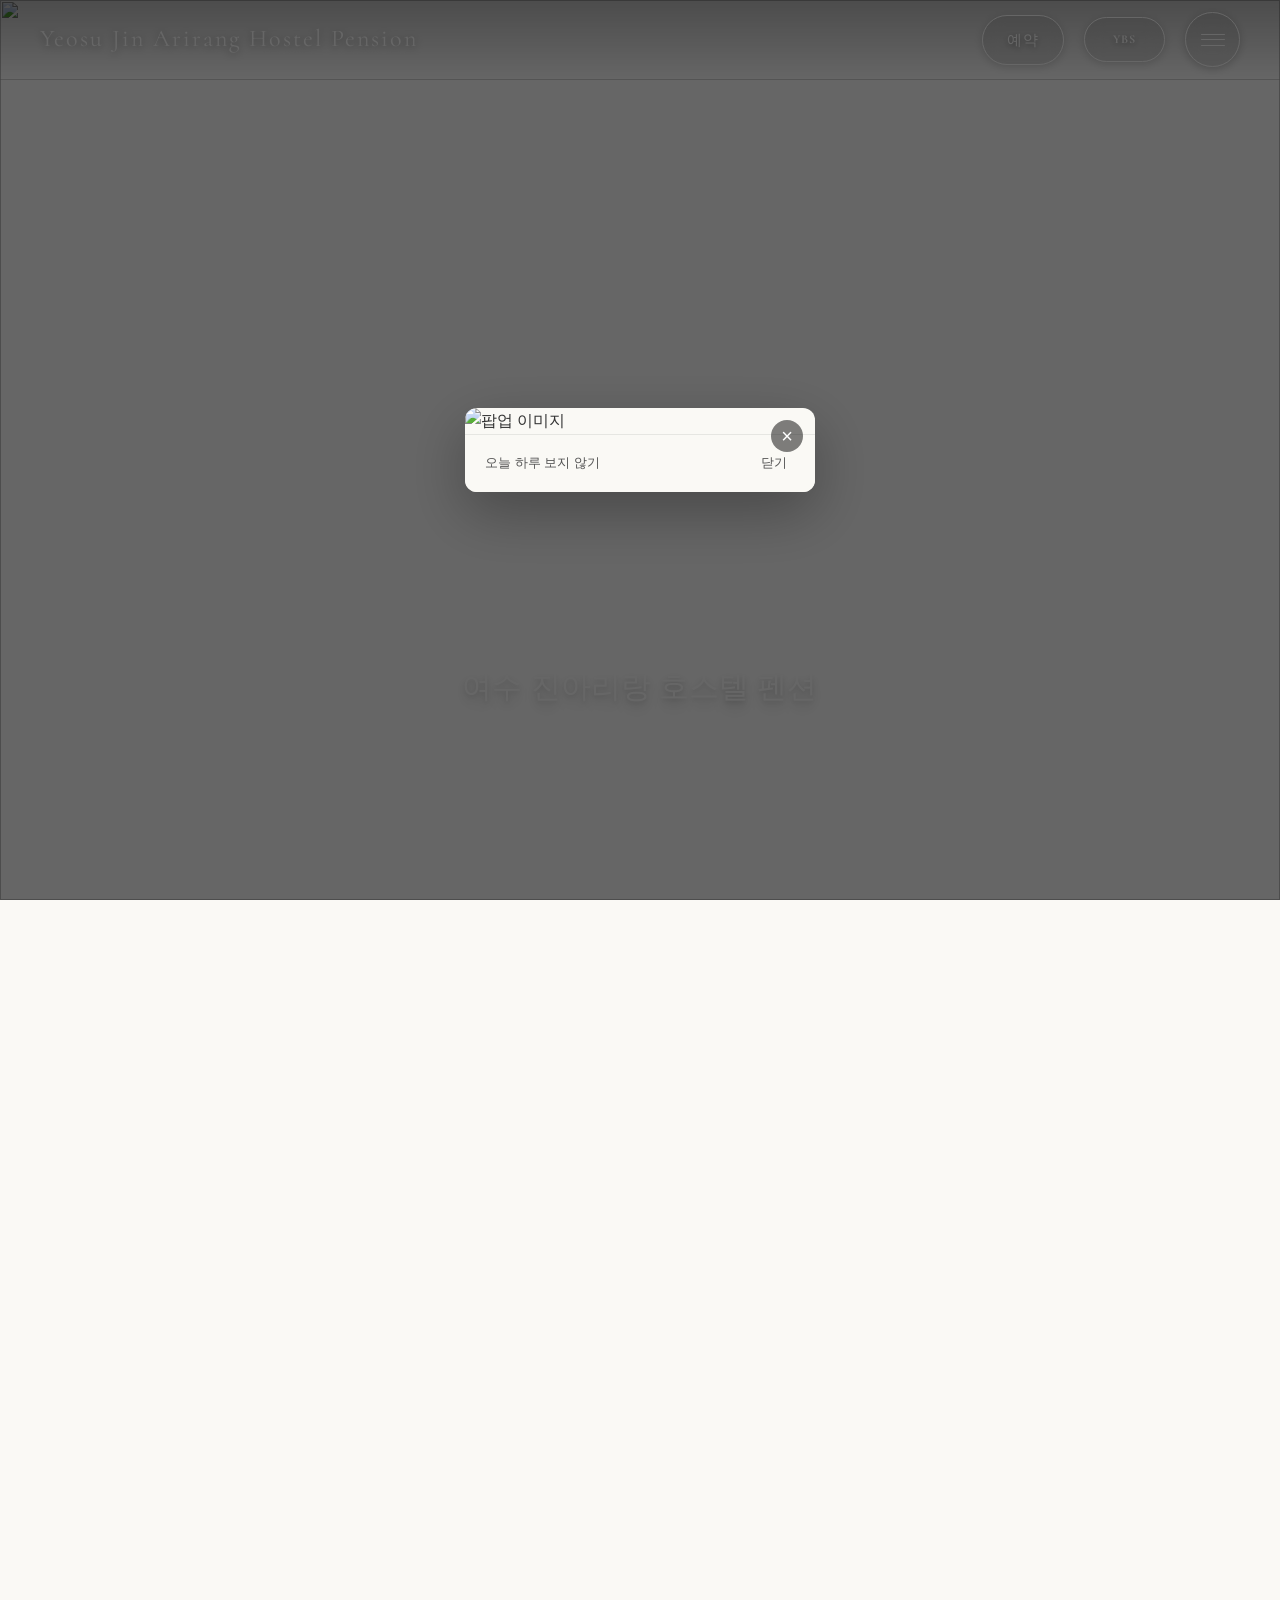
==== commit 3d178cbb: "Update template code and site data" ====
--- a/index.html
+++ b/index.html
@@ -3,10 +3,9 @@
 <head>
     <meta charset="UTF-8">
     <meta name="viewport" content="width=device-width, initial-scale=1.0">
-    <meta name="description" content="숙소 설명">
-    <meta name="keywords" content="SEO 키워드">
-    <title>숙소명 - 템플릿</title>
-
+    <title>여수 진아리랑 호스텔 펜션 - 홈</title>
+    <meta name="description" content="여수의 다양한 관광지와 함께 편안한 여행을 즐길 수 있는 감성 숙소, 여수 진아리랑">
+    <meta name="keywords" content="여수펜션,여수여행,돌산펜션,여수감성숙소,여수숙소추천">
     <!-- Preload critical resources -->
     <link rel="preload" href="styles/common.css" as="style">
     <link rel="preload" href="styles/index.css" as="style">
@@ -20,15 +19,15 @@
   <!-- Open Graph Meta Tags for Social Media -->
   <meta property="og:type" content="website" />
   <meta property="og:title" content="여수 진아리랑 호스텔 펜션 - 홈" />
-  
-  
+  <meta property="og:description" content="여수 바다의 감성을 담아 편안한 휴식을 선사하는 진아리랑 호스텔" />
+  <meta property="og:image" content="https://bookingplay-media.s3.amazonaws.com/item_images/2026/05/18/GrOzIALHP3w9.jpg" />
   <meta property="og:url" content="https://jinarirang.kr" />
 
   <!-- Twitter Card Meta Tags -->
   <meta name="twitter:card" content="summary_large_image" />
   <meta name="twitter:title" content="여수 진아리랑 호스텔 펜션 - 홈" />
-  
-  
+  <meta name="twitter:description" content="여수 바다의 감성을 담아 편안한 휴식을 선사하는 진아리랑 호스텔" />
+  <meta name="twitter:image" content="https://bookingplay-media.s3.amazonaws.com/item_images/2026/05/18/GrOzIALHP3w9.jpg" />
 </head>
 <body>
     <!-- Main Content -->
--- a/styles/popup.css
+++ b/styles/popup.css
@@ -0,0 +1,367 @@
+/**
+ * Popup Styles
+ * 홈페이지 팝업 컴포넌트 스타일
+ */
+
+/* Popup Overlay */
+.popup-overlay {
+    position: fixed;
+    top: 0;
+    left: 0;
+    width: 100%;
+    height: 100%;
+    background: rgba(0, 0, 0, 0.6);
+    display: flex;
+    align-items: center;
+    justify-content: center;
+    z-index: 9999;
+    opacity: 0;
+    visibility: hidden;
+    transition: opacity 0.3s ease, visibility 0.3s ease;
+}
+
+.popup-overlay.active {
+    opacity: 1;
+    visibility: visible;
+}
+
+/* Popup Content Container */
+.popup-content {
+    position: relative;
+    /* 폭은 팝업별 width(작게 290 / 기본 350 / 크게 600)로 popup.js 가 정한다. 아래는 기본값 */
+    width: 350px;
+    max-width: 90vw;
+    max-height: 85vh;
+    background: var(--color-primary, #fff);
+    border-radius: 12px;
+    overflow: hidden;
+    box-shadow: 0 20px 60px rgba(0, 0, 0, 0.3);
+}
+
+/* Close Button */
+.popup-close {
+    position: absolute;
+    top: 12px;
+    right: 12px;
+    background: rgba(0, 0, 0, 0.5);
+    color: #fff;
+    border: none;
+    border-radius: 50%;
+    width: 32px;
+    height: 32px;
+    font-size: 20px;
+    line-height: 1;
+    cursor: pointer;
+    display: flex;
+    align-items: center;
+    justify-content: center;
+    z-index: 10;
+    transition: background 0.2s ease, transform 0.2s ease;
+}
+
+.popup-close:hover {
+    background: rgba(0, 0, 0, 0.7);
+    transform: scale(1.1);
+}
+
+.popup-close:focus {
+    outline: 2px solid #fff;
+    outline-offset: 2px;
+}
+
+/* Popup Image Link */
+.popup-image-link {
+    display: block;
+    text-decoration: none;
+    color: inherit;
+}
+
+/* Popup Image — <img> 로 렌더링해 원본 비율 유지(잘림 없음), 박스 폭 100% */
+.popup-image-wrap {
+    position: relative;
+    width: 100%;
+}
+
+.popup-image {
+    display: block;
+    width: 100%;
+    height: auto;
+}
+
+/* Popup Text Content */
+.popup-text-content {
+    position: absolute;
+    inset: 0;
+    box-sizing: border-box;
+    z-index: 1;
+    padding: 30px;
+    text-align: center;
+    display: flex;
+    flex-direction: column;
+    align-items: flex-start;
+    width: 100%;
+    height: 100%;
+}
+
+.popup-title {
+    font-family: var(--font-ko-main, 'GowunDodum-Regular', sans-serif);
+    font-size: 48px;
+    font-weight: 600;
+    color: var(--color-secondary, #78716c);
+    margin: 0 0 40px 0;
+    line-height: 1.4;
+    text-shadow: 0 0 1px rgba(255, 255, 255, 0.8), 0 1px 2px rgba(0, 0, 0, 0.1);
+}
+
+.popup-description {
+    font-family: var(--font-ko-sub, 'GowunDodum-Regular', sans-serif);
+    font-size: 28px;
+    color: var(--color-secondary, #78716c);
+    margin: 0;
+    line-height: 1.6;
+    text-align: left;
+    text-shadow: 0 0 1px rgba(255, 255, 255, 0.8), 0 1px 2px rgba(0, 0, 0, 0.1);
+}
+
+/* Popup Footer */
+.popup-footer {
+    display: flex;
+    justify-content: space-between;
+    align-items: center;
+    padding: 14px 20px;
+    background: var(--color-primary, #fff);
+    border-top: 1px solid rgba(0, 0, 0, 0.08);
+}
+
+.popup-today-hide {
+    font-family: var(--font-ko-sub, 'GowunDodum-Regular', sans-serif);
+    font-size: 13px;
+    color: var(--color-secondary, #78716c);
+    cursor: pointer;
+    padding: 4px 0;
+    transition: color 0.2s ease;
+    background: none;
+    border: none;
+}
+
+.popup-today-hide:hover {
+    color: #44403c;
+}
+
+.popup-close-text {
+    font-family: var(--font-ko-sub, 'GowunDodum-Regular', sans-serif);
+    font-size: 13px;
+    color: var(--color-secondary, #78716c);
+    cursor: pointer;
+    padding: 4px 8px;
+    transition: color 0.2s ease;
+    background: none;
+    border: none;
+}
+
+.popup-close-text:hover {
+    color: #44403c;
+}
+
+/* Popup Container (hidden by default) */
+#popup-container {
+    display: none;
+}
+
+#popup-container:not(:empty) {
+    display: block;
+}
+
+/* Slider Styles */
+.popup-slider {
+    position: relative;
+    width: 100%;
+}
+
+.popup-slides {
+    position: relative;
+    width: 100%;
+    aspect-ratio: 3 / 4;
+    overflow: hidden;
+}
+
+.popup-slide {
+    position: absolute;
+    top: 0;
+    left: 0;
+    width: 100%;
+    height: 100%;
+    opacity: 0;
+    visibility: hidden;
+    transform: scale(1.05);
+    transition: opacity 0.6s ease, visibility 0.6s ease, transform 0.6s ease;
+}
+
+.popup-slide.active {
+    opacity: 1;
+    visibility: visible;
+    transform: scale(1);
+}
+
+.popup-slide .popup-image-wrap {
+    width: 100%;
+    height: 100%;
+}
+
+/* 슬라이더 높이는 첫 이미지 비율로 고정되므로 나머지 이미지는 잘리지 않게 안에 맞춘다 */
+.popup-slide .popup-image {
+    width: 100%;
+    height: 100%;
+    object-fit: contain;
+}
+
+/* Arrow Navigation */
+.popup-arrow {
+    position: absolute;
+    top: 50%;
+    transform: translateY(-50%);
+    background: rgba(0, 0, 0, 0.4);
+    color: #fff;
+    border: none;
+    width: 40px;
+    height: 40px;
+    font-size: 18px;
+    cursor: pointer;
+    display: flex;
+    align-items: center;
+    justify-content: center;
+    z-index: 10;
+    border-radius: 50%;
+    transition: background 0.2s ease, transform 0.2s ease;
+}
+
+.popup-arrow:hover {
+    background: rgba(0, 0, 0, 0.6);
+    transform: translateY(-50%) scale(1.1);
+}
+
+.popup-arrow--prev {
+    left: 12px;
+}
+
+.popup-arrow--next {
+    right: 12px;
+}
+
+/* Dot Navigation */
+.popup-dots {
+    position: absolute;
+    bottom: 16px;
+    left: 50%;
+    transform: translateX(-50%);
+    display: flex;
+    gap: 8px;
+    z-index: 10;
+}
+
+.popup-dot {
+    width: 8px;
+    height: 8px;
+    border-radius: 50%;
+    background: rgba(255, 255, 255, 0.5);
+    border: none;
+    cursor: pointer;
+    padding: 0;
+    transition: background 0.2s ease, transform 0.2s ease;
+}
+
+.popup-dot.active {
+    background: #fff;
+    transform: scale(1.2);
+}
+
+.popup-dot:hover {
+    background: rgba(255, 255, 255, 0.8);
+}
+
+/* Mobile Responsive */
+@media (max-width: 640px) {
+    .popup-content {
+        max-width: 90%;
+        max-height: 85vh;
+        border-radius: 8px;
+    }
+
+    .popup-close {
+        top: 8px;
+        right: 8px;
+        width: 28px;
+        height: 28px;
+        font-size: 18px;
+    }
+
+    .popup-text-content {
+        padding: 30px;
+    }
+
+    .popup-title {
+        font-size: 36px;
+    }
+
+    .popup-description {
+        font-size: 24px;
+    }
+
+    .popup-footer {
+        padding: 12px 16px;
+    }
+
+    .popup-today-hide,
+    .popup-close-text {
+        font-size: 12px;
+    }
+
+    .popup-arrow {
+        width: 36px;
+        height: 36px;
+        font-size: 16px;
+    }
+
+    .popup-arrow--prev {
+        left: 8px;
+    }
+
+    .popup-arrow--next {
+        right: 8px;
+    }
+
+    .popup-dot {
+        width: 10px;
+        height: 10px;
+    }
+
+    .popup-dots {
+        gap: 10px;
+    }
+}
+
+/* Tablet */
+@media (min-width: 641px) and (max-width: 1024px) {
+    .popup-content {
+        max-width: 80vw;
+    }
+}
+
+/* Desktop */
+@media (min-width: 1025px) {
+    .popup-content {
+        max-width: 800px;
+    }
+}
+
+
+/* Popup open scroll lock */
+body.popup-open,
+html.popup-open {
+    overflow: hidden !important;
+    position: fixed !important;
+    width: 100% !important;
+    height: 100% !important;
+    top: 0 !important;
+    left: 0 !important;
+}
